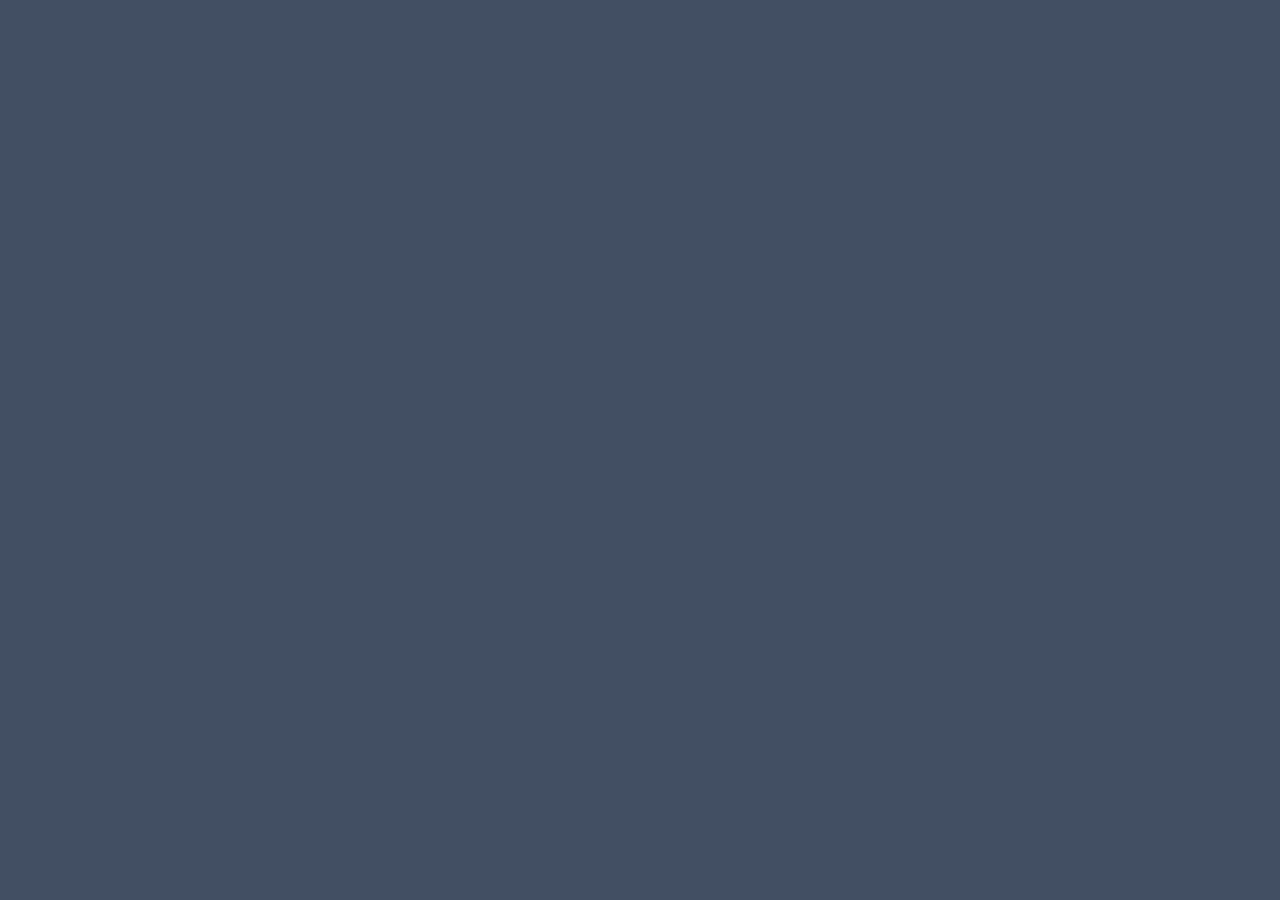
==== src/main/webapp/index.html @ f33057d5 "2016/08/23 -苏振江 提交文件结构" ====
<!DOCTYPE html>
<html lang="zh-CN">
<head>
    <meta charset="utf-8">
    <meta http-equiv="X-UA-Compatible" content="IE=edge">
    <meta name="viewport" content="width=device-width, initial-scale=1">
    <!-- 上述3个meta标签*必须*放在最前面，任何其他内容都*必须*跟随其后！ -->
    <meta name="description" content="">
    <meta name="author" content="Kris">
    <!-- 国产浏览器 高速模式（即 webkit 内核）-->
    <meta name="renderer" content="webkit">

    <link rel="shortcut icon" href="resource/images/icon/favicon.ico">

    <title>部落方舟</title>

    <!-- style -->
    <link href="resource/css/style.css" rel="stylesheet">

    <!-- HTML5 shim and Respond.js for IE8 support of HTML5 elements and media queries -->
    <!-- WARNING: Respond.js doesn't work if you view the page via file:// -->
    <!--[if lt IE 9]>
    <script src="resource/plugin/html5shiv/3.7.2/html5shiv.min.js"></script>
    <script src="resource/plugin/respond/1.4.2/respond.min.js"></script>
    <![endif]-->

</head>
<body class="sticky-header">


<!-- jQuery (necessary for Bootstrap's JavaScript plugins) -->
<script src="resource/plugin/jquery/1.12.3/jquery-1.12.3.min.js"></script>
<!-- Include all compiled plugins (below), or include individual files as needed -->
<script src="resource/plugin/bootstrap/3.3.5/js/bootstrap.min.js"></script>
<!-- 用于检测用户浏览器的 HTML5 与 CSS3 特性 -->
<script src="resource/plugin/modernizr/2.8.3/modernizr.custom.min.js"></script>

<script src="resource/js/global.js"></script>
<script>
    $(document).ready(function() {
        var url = "api/usermanage/usercreate";
        var data;
        callback = function (data) {
            alert(data);
        }
        fnAjax(url, data, callback);
    });
</script>
</body>
</html>
---- src/main/webapp/resource/css/style.css ----
@import url('../plugin/bootstrap/3.3.5/css/bootstrap.min.css');
@import url('bootstrap-reset.css');
@import url('../plugin/fontawesome/3.2.1/css/font-awesome.min.css');


/*-------------------------------
            LOGIN STYLES
-------------------------------*/

.login-body {
    background: #65cea7 url("../images/login-bg.jpg") no-repeat fixed;
    background-size: cover;
    width: 100%;
    height: 100%;
}

.form-signin {
    max-width: 330px;
    margin: 100px auto;
    background: #fff;
    border-radius: 5px;
    -webkit-border-radius: 5px;
}

.form-signin .form-signin-heading {
    margin: 0;
    padding: 25px 15px;
    text-align: center;
    color: #fff;
    position: relative;
}

.sign-title {
    font-size: 24px;
    color: #fff;
    position: absolute;
    top: -60px;
    left: 0;
    text-align: center;
    width: 100%;
    text-transform: uppercase;
}

.form-signin .checkbox {
    margin-bottom: 14px;
    font-size: 13px;
}

.form-signin .checkbox {
    font-weight: normal;
    color: #fff;
    font-weight: normal;
    font-family: 'Open Sans', sans-serif;
    position: absolute;
    bottom: -50px;
    width: 100%;
    left: 0;
}

.form-signin .checkbox a, .form-signin .checkbox a:hover {
    color: #fff;
}

.form-signin .form-control {
    position: relative;
    font-size: 16px;
    height: auto;
    padding: 10px;
    -webkit-box-sizing: border-box;
    -moz-box-sizing: border-box;
    box-sizing: border-box;
}

.form-signin .form-control:focus {
    z-index: 2;
}

.form-signin input[type="text"], .form-signin input[type="password"] {
    margin-bottom: 15px;
    border-radius: 5px;
    -webkit-border-radius: 5px;
    border: 1px solid #eaeaec;
    background: #eaeaec;
    box-shadow: none;
    font-size: 12px;
}

.form-signin .btn-login {
    background: #6bc5a4;
    color: #fff;
    text-transform: uppercase;
    font-weight: normal;
    font-family: 'Open Sans', sans-serif;
    margin: 20px 0 5px;
    padding: 5px;
    -webkit-transition: all 0.3s;
    -moz-transition: all 0.3s;
    transition: all 0.3s;
    font-size: 30px;
}

.form-signin .btn-login:hover {
    background: #688ac2;
    -webkit-transition: all 0.3s;
    -moz-transition: all 0.3s;
    transition: all 0.3s;
}

.form-signin p {
    text-align: left;
    color: #b6b6b6;
    font-size: 16px;
    font-weight: normal;
}

.form-signin a, .form-signin a:hover {
    color: #6bc5a4;
}

.form-signin a:hover {
    text-decoration: underline;
}

.login-wrap {
    padding: 20px;
    position: relative;
}

.registration {
    color: #c7c7c7;
    text-align: center;
    margin-top: 15px;
}

/*---------------------------------
            LEFT SIDE
----------------------------------*/

.left-side {
    width: 240px;
    position: absolute;
    top: 0;
    left: 0;
}

.sticky-left-side {
    position: fixed;
    height: 100%;
    overflow-y: auto;
    z-index: 100;
}

.sticky-left-side .custom-nav {
    margin-top: 50px;
}

.left-side-collapsed .sticky-left-side {
    overflow-y: visible;
}

.logo {
    padding-top: 5px;
    height: 50px;
}

.logo a {
    font-size: 28px;
    color: #fff;
    margin: 0 0 0 20px;
    text-decoration: none;
    display: inline-block;
}

.logo-icon {
    display: none;
}

.left-side-collapsed .logo-icon {
    height: 45px;
    margin-top: -48px;
    display: block !important;
}

.left-side-inner {
    padding: 0px;
    margin-bottom: 50px;
}

.left-side .searchform {
    display: none;
}

.left-side .searchform::after {
    content: '';
    display: block;
    clear: both;
}

.left-side .searchform input {
    padding: 10px;
    width: 90%;
    margin: 0 0 20px 12px;
    -moz-border-radius: 2px;
    -webkit-border-radius: 2px;
    border-radius: 2px;
    border: none;
}

.left-side .logged-user {
    padding: 0 0 15px 12px;
    margin: 0 0 15px 0;
    border-bottom: 1px solid rgba(255, 255, 255, 0.1);
    display: none;
}

.left-side .logged-user .media-object {
    width: 45px;
    -moz-border-radius: 3px;
    -webkit-border-radius: 3px;
    border-radius: 3px;
    float: left;
}

.left-side .logged-user .media-body {
    margin-left: 60px;
    color: #d7d7d7;
}

.left-side .logged-user .media-body h4 {
    font-size: 15px;
    margin: 5px 0 0 0;
}

.left-side .logged-user .media-body h4 a {
    color: #fff;
}

.left-side .logged-user .media-body span {
    font-style: italic;
    font-size: 11px;
    opacity: 0.5;
}

.custom-nav {
    margin-bottom: 10px;
}

.custom-nav > li > a {
    color: #fff;
    padding: 12px 20px;
    border-radius: 0;
    -webkit-border-radius: 0;
}

.custom-nav > li > a:hover,
.custom-nav > li > a:active {
    background-color: #353f4f;
    color: #65cea7;
    border-radius: 0;
    -webkit-border-radius: 0;
}

.custom-nav > li.menu-list > a {
    background: transparent url(../images/plus-white.png) no-repeat 93% center;
}

.custom-nav > li.menu-list > a:hover {
    background-color: #353f4f;
    background-image: url(../images/plus.png);
}

.custom-nav > li.nav-active > a {
    background-color: #353f4f;
    background-image: url(../images/minus.png);
    color: #65cea7;
}

.custom-nav > li.nav-active > ul{
    display: block;
}

.custom-nav > li.nav-active > a:hover {
    background-image: url(../images/minus.png);
}

.custom-nav > li.active > a,
.custom-nav > li.active > a:hover,
.custom-nav > li.active > a:focus {
    background-color: #353f4f;
    color: #65cea7;
}

.custom-nav > li.menu-list.active > a {
    background-image: url(../images/plus.png);
}

.custom-nav > li.nav-active.active > a {
    background-image: url(../images/minus.png);
}

.custom-nav > li.nav-active.active > a:hover {
    background-image: url(../images/minus.png);
}

.custom-nav li .fa {
    font-size: 16px;
    vertical-align: middle;
    margin-right: 10px;
    width: 16px;
    text-align: center;
}

.custom-nav .sub-menu-list {
    list-style: none;
    display: none;
    margin: 0;
    padding: 0;
    background: #353f4f;
}

.custom-nav .sub-menu-list > li > a {
    color: #fff;
    font-size: 13px;
    display: block;
    padding: 10px 5px 10px 50px;
    -moz-transition: all 0.2s ease-out 0s;
    -webkit-transition: all 0.2s ease-out 0s;
    transition: all 0.2s ease-out 0s;
}

.custom-nav .sub-menu-list > li > a:hover,
.custom-nav .sub-menu-list > li > a:active,
.custom-nav .sub-menu-list > li > a:focus {
    text-decoration: none;
    color: #65cea7;
    background: #2a323f;
}

.custom-nav .sub-menu-list > li .fa {
    font-size: 12px;
    opacity: 0.5;
    margin-right: 5px;
    text-align: left;
    width: auto;
    vertical-align: baseline;
}

.custom-nav .sub-menu-list > li.active > a {
    color: #65CEA7;
    background-color: #2A323F;
}

.custom-nav .sub-menu-list ul {
    margin-left: 12px;
    border: 0;
}

.custom-nav .menu-list.active ul {
    display: block;
}

/*------------------------------------------
            LEFT SIDE COLLAPSE
-------------------------------------------*/

.left-side-collapsed .logo {
    display: none;
}

.left-side-collapsed .header-section {
    margin-left: 0px;
}

.left-side-collapsed .left-side {
    width: 52px;
    top: 52px;
}

.left-side-collapsed .left-side-inner {
    padding: 0;
}

h5.left-nav-title {
    margin-left: 10px;
    color: #fff;
}

.left-side-collapsed .custom-nav {
    margin: 2px 0 20px 0;
}

.left-side-collapsed .custom-nav li a {
    text-align: center;
    padding: 10px;
    position: relative;
}

.left-side-collapsed .custom-nav > li.menu-list > a {
    background-image: none;
}

.left-side-collapsed .custom-nav li a span {
    position: absolute;
    background: #65CEA7;
    padding: 10px;
    left: 52px;
    top: 0;
    min-width: 173px;
    text-align: left;
    z-index: 100;
    display: none;
}

.left-side-collapsed .custom-nav li a span:after {
    right: 100%;
    top: 50%;
    border: solid transparent;
    content: " ";
    height: 0;
    width: 0;
    position: absolute;
    pointer-events: none;
    border-color: rgba(0, 0, 0, 0);
    border-right-color: #65CEA7;
    border-width: 6px;
    margin-top: -6px;
}

.left-side-collapsed .custom-nav li.active a span {
    -moz-border-radius: 0;
    -webkit-border-radius: 0;
    border-radius: 0;
}

.left-side-collapsed .custom-nav ul,
.left-side-collapsed .custom-nav .menu-list.nav-active ul {
    display: none;
}

.left-side-collapsed .custom-nav .menu-list.nav-hover ul {
    display: block;
}

.left-side-collapsed .custom-nav > li.nav-hover > a,
.left-side-collapsed .custom-nav > li.nav-hover.active > a {
    background: #fff;
    color: #424F63;
}

.left-side-collapsed .custom-nav li.nav-hover a span {
    display: block;
    color: #fff;
}

.left-side-collapsed .custom-nav li.nav-hover.active a span {
    background: #65CEA7;
    color: #fff;
}

.left-side-collapsed .custom-nav li.nav-hover ul {
    display: block;
    position: absolute;
    top: 40px;
    left: 53px;
    margin: 0;
    min-width: 172px;
    background: #353F4F;
    z-index: 100;
    -moz-border-radius: 0 0 2px 0;
    -webkit-border-radius: 0 0 2px 0;
    border-radius: 0 0 2px 0;
}

.left-side-collapsed .custom-nav ul a {
    text-align: left;
    padding: 6px 10px;
    padding-left: 10px;
}

.left-side-collapsed .custom-nav ul a:hover {
    background: #2A323F;
}

.left-side-collapsed .custom-nav li a i {
    margin-right: 0;
}

.left-side-collapsed .main-content {
    margin-left: 52px;
}


.left-side-collapsed .left-side{
    overflow: visible !important;
}

/*----------------------------
        HEADER SECTION
-----------------------------*/

.header-section {
    background: #fff;
    border-bottom: 1px solid #eff0f4;
}

.header-section::after {
    clear: both;
    display: block;
    content: '';
}

.toggle-btn {
    width: 52px;
    height: 50px;
    font-size: 20px;
    padding: 15px;
    cursor: pointer;
    float: left;
    color: #212121;
    border-right: 1px solid #e7e7e7;
    -moz-transition: all 0.2s ease-out 0s;
    -webkit-transition: all 0.2s ease-out 0s;
    transition: all 0.2s ease-out 0s;
}

.toggle-btn:hover {
    background: #65CEA7;
    color: #fff;
    border-right-color: #65CEA7;
}

.searchform input {
    box-shadow: none;
    float: left;
    font-size: 14px;
    height: 35px;
    margin: 7px 0 0 10px;
    padding: 10px;
    width: 220px;
}

.searchform input:focus {
    -moz-box-shadow: none;
    -webkit-box-shadow: none;
    box-shadow: none;
    border-color: #ddd;
}

.menu-right {
    float: right;
    margin-right: 15px;
}

.notification-menu {
    list-style: none;
}

.notification-menu > li {
    display: inline-block;
    float: left;
    position: relative;
}

.notification-menu > li > a > i {
    margin-top: 6px;
}

.notification-menu .dropdown-toggle {
    padding: 12px 10px;
    border-color: #fff;
    background: #fff;
    -moz-border-radius: 0;
    -webkit-border-radius: 0;
    border-radius: 0;
    border: none;
}

.notification-menu .dropdown-toggle:hover,
.notification-menu .dropdown-toggle:focus,
.notification-menu .dropdown-toggle:active,
.notification-menu .dropdown-toggle.active,
.notification-menu .open .dropdown-toggle.dropdown-toggle {
    background: #424f63;
    color: #65cea7;
    -moz-box-shadow: none;
    -webkit-box-shadow: none;
    box-shadow: none;
}

.notification-menu .dropdown-toggle img {
    vertical-align: middle;
    margin-right: 5px;
    width: 26px;
    -moz-border-radius: 2px;
    -webkit-border-radius: 2px;
    border-radius: 2px;
}

.notification-menu .dropdown-toggle .caret {
    margin-left: 5px;
}

.notification-menu .dropdown-menu {
    border: 0;
    margin-top: 0px;
    -moz-border-radius: 2px 0 2px 2px;
    -webkit-border-radius: 2px 0 2px 2px;
    border-radius: 2px 0 2px 2px;
    -moz-box-shadow: none;
    -webkit-box-shadow: none;
    box-shadow: none;
    padding: 5px;
}

.notification-menu .dropdown-menu:after {
    border-bottom: 6px solid #65cea7;
    border-left: 6px solid transparent;
    border-right: 6px solid transparent;
    content: "";
    display: inline-block;
    right: 10px;
    position: absolute;
    top: -6px;
}

.notification-menu .dropdown-menu li {
    display: block;
    margin: 0;
    float: none;
    background: none;
    padding: 15px;
}

.notification-menu .dropdown-menu-usermenu li {
    padding: 0;
}

.notification-menu .dropdown-menu li a {
    color: #fff;
    font-size: 13px;
    padding: 7px 10px;
    -moz-border-radius: 2px;
    -webkit-border-radius: 2px;
    border-radius: 2px;
    -moz-transition: all 0.2s ease-out 0s;
    -webkit-transition: all 0.2s ease-out 0s;
    transition: all 0.2s ease-out 0s;
}

.notification-menu .dropdown-menu li a:hover {
    background: #2a323f;
    color: #fff;
}

.notification-menu .dropdown-menu li i {
    font-size: 11px;
    margin-right: 5px;
}

.notification-menu .dropdown-menu-head {
    padding: 0;
    min-width: 300px;
}

.notification-menu .info-number {
    padding: 12px 15px;
    height: 50px;
    font-size: 16px;
    background: #fff;
    color: #333;
    border-color: #fff;
    -moz-transition: all 0.2s ease-out 0s;
    -webkit-transition: all 0.2s ease-out 0s;
    transition: all 0.2s ease-out 0s;
}

.notification-menu .dropdown-menu-usermenu {
    background: #65cea7;
    min-width: 200px;
}

.notification-menu .dropdown-menu-head ul {
    border: 1px solid #ddd;
    border-top: 0;
    padding: 0;
}

.notification-menu .dropdown-menu-head li a {
    color: #333;
    padding: 0;
    opacity: 1;
}

.notification-menu .dropdown-menu-head li a:hover {
    background: none;
    color: #65cea7 !important;
    text-decoration: none;
}

.notification-menu .btn-group {
    margin-bottom: 0;
}

.dropdown-list li {
    padding: 15px;
    overflow: hidden;
    border-bottom: 1px solid #eee;
}

.dropdown-list li:last-child {
    border-bottom: 0;
}

.dropdown-list .thumb {
    width: 36px;
    float: left;
}

.dropdown-list .thumb img {
    width: 100%;
    display: block;
    vertical-align: middle;
}

.dropdown-list .desc {
    margin-left: 45px;
    display: block;
}

.dropdown-list .desc h5 {
    font-size: 13px;
    margin-top: 7px;
}

.dropdown-list li:last-child {
    padding: 10px 15px;
}

.dropdown-list li .badge {
    float: right;
}

.user-list {
    width: 300px;
}

.user-list .progress {
    margin-bottom: 0;
}


.normal-list li a .label i {
    margin-right: 0;
}

.normal-list li a span.label {
    float: left;
    margin-right: 10px;
    padding: 5px;
    width: 20px;
}

.normal-list li a:hover {
    color: #65CEA7 !important;
    text-decoration: none;
}

.normal-list li .name {
    font-size: 13px;
    font-family: 'Arial' Helvetica, sans-serif;
    line-height: 21px;
}

.normal-list li .msg {
    font-size: 12px;
    line-height: normal;
    color: #999;
    display: block;
}

.info-number .badge {
    background: #FF6C60;
    border-radius: 2px;
    -webkit-border-radius: 2px;
    font-size: 10px;
    font-weight: normal;
    line-height: 13px;
    padding: 2px 5px;
    position: absolute;
    right: 4px;
    top: 10px;
}

/* ------------------------------
        STICKY HEADER
---------------------------------*/

.sticky-header .logo {
    position: fixed;
    top: 0;
    left: 0;
    width: 240px;
    z-index: 100;
    background: #424f63;

}

.sticky-header .left-side {
    /*top: 50px;*/
}

.sticky-header .header-section {
    position: fixed;
    top: 0;
    left: 240px;
    width: 100%;
    z-index: 100;
}

.sticky-header .main-content {
    padding-top: 50px;
}

.sticky-header .menu-right {
    margin-right: 255px;
}

.sticky-header.left-side-collapsed .header-section {
    left: 52px;
}

.sticky-header.left-side-collapsed .menu-right {
    margin-right: 67px;
}

/* -----------------------
        DROPDOWN
--------------------------*/

.dropdown-menu-head {
    background: #fff
}

.dropdown-menu-head .title {
    background: #65cea7;
    color: #fff;
    padding: 15px;
    text-transform: uppercase;
    font-size: 12px;
    margin: 0;
}

/*-----------------------------
        MAIN CONTENT
------------------------------*/

.main-content {
    margin-left: 240px;
    background: #eff0f4;
    min-height: 1000px;
}

.page-heading {
    padding: 15px;
    position: relative;
}

.page-heading h3 {
    color: #49586e;
    font-size: 25px;
    font-weight: normal;
    margin: 10px 0;
}

.page-heading .breadcrumb {
    padding: 0;
    margin: 0;
    background: none;
}

.page-heading .breadcrumb a {
    color: #999999;
}

.page-heading .breadcrumb li.active {
    color: #65CEA7;
}

.wrapper {
    padding: 15px;
}

.wrapper::after {
    clear: both;
    display: block;
    content: '';
    margin-bottom: 30px;
}

/*-------------------------
        BOXED VIEW
-------------------------*/

.boxed-view {
    background: #b6b7ba;
}

.boxed-view .container {
    position: relative;
    background: #424f63;
    padding: 0;
}

/*-----------------------------------
    HORIZONTAL PAGE VIEW
-------------------------------------*/

.horizontal-menu-page {
    background: #EFF0F4;
}

.horizontal-menu-page .navbar {
    margin-bottom: 0;
}

.horizontal-menu-page .navbar-brand {
    padding: 5px 15px;
    min-height: 50px;
}

.horizontal-menu-page .navbar-default {
    background: #424F63;
    border: none;
    border-radius: 0;
}

.horizontal-menu-page .navbar-default .navbar-nav > .active > a,
.horizontal-menu-page .navbar-default .navbar-nav > .active > a:hover,
.horizontal-menu-page .navbar-default .navbar-nav > .active > a:focus,
.horizontal-menu-page .navbar-default .navbar-nav > .open > a,
.horizontal-menu-page .navbar-default .navbar-nav > .open > a:hover,
.horizontal-menu-page .navbar-default .navbar-nav > .open > a:focus,
.horizontal-menu-page .navbar-default .navbar-nav > li > a:hover,
.horizontal-menu-page .navbar-default .navbar-nav > li > a:focus {
    background-color: #353F4F;
    color: #FFFFFF;
}

.horizontal-menu-page .navbar-default .navbar-nav > li > a {
    color: #FFFFFF;
    font-size: 13px;
}

.horizontal-menu-page .form-control {
    box-shadow: none;
    float: left;
}

.horizontal-menu-page .dropdown-menu {
    background-color: #353F4F;
    color: #fff;
    box-shadow: none;
    border: none;
}

.horizontal-menu-page .dropdown-menu > li > a {
    color: #fff;
    padding: 10px 20px;
    font-size: 12px;
}

.horizontal-menu-page .dropdown-menu > li > a:hover,
.horizontal-menu-page .dropdown-menu > li > a:focus,
.horizontal-menu-page .navbar-default .navbar-nav .open .dropdown-menu > li > a:hover {
    background-color: #2A323F;
    color: #65CEA7;
    text-decoration: none;
}

.horizontal-menu-page .navbar-default .navbar-nav .open .dropdown-menu > li > a {
    color: #fff;
}

.horizontal-menu-page .navbar-default .navbar-toggle {
    border-color: #2A323F;
}

.horizontal-menu-page .navbar-default .navbar-toggle .icon-bar {
    background-color: #2A323F;
}

.horizontal-menu-page .navbar-default .navbar-toggle:hover,
.horizontal-menu-page .navbar-default .navbar-toggle:focus {
    background-color: #FFFFFF;
    border-color: #FFFFFF !important;
}

.horizontal-menu-page .navbar-default .navbar-collapse,
.horizontal-menu-page .navbar-default .navbar-form {
    border-color: #2A323F;
}

.horizontal-menu-page .dropdown-toggle img {
    border-radius: 2px;
    -webkit-border-radius: 2px;
    margin-right: 5px;
    vertical-align: middle;
    width: 18px;
}

/*-------------------
        TOOLS
--------------------*/

.tools {
    margin: -7px -5px;
}

.tools a {
    background: #E3E4E8;
    border-radius: 3px;
    -webkit-border-radius: 3px;
    color: #858582;
    float: left;
    margin-left: 3px;
    padding: 10px;
    text-decoration: none;
}

.tools a:hover {
    background: #65cea7;
    color: #fff;
}

/*--------------------------------
      FOOTER CONTENT STYLES
---------------------------------*/

footer {
    background: #fff;
    padding: 15px;
    color: #7A7676;
    font-size: 12px;
    position: static;
    bottom: 0;
    width: 100%;
    border-top: 1px solid #eff0f4;
}

footer.sticky-footer {
    position: fixed;
    bottom: 0;
    width: 100%;
    z-index: 99;
}

.container footer {
    width: 79.5%;
    position: absolute;
    bottom: 0;
}



/*-----------------------------------
     HEADER STATISTICS STYLES
-------------------------------------*/

.state-info {
    position: absolute;
    right: 15px;
    top: 20px;
}

.state-info .panel {
    float: right;
    margin-left: 15px;
}

.state-info .panel .summary {
    float: left;
    margin-right: 20px;
}

.state-info .panel .summary span {
    color: #49586e;
    font-size: 13px;
    font-weight: normal;
    text-transform: uppercase;
}

.state-info .panel .summary h3 {
    font-size: 20px;
    font-weight: bold;
    line-height: 20px;
    margin: 0;
}

.state-info .panel .summary h3.green-txt {
    color: #65cea7;
}

.state-info .panel .summary h3.red-txt {
    color: #fc8675;
}

.chart-bar {
    float: right;
    margin-top: 5px;
}

/*-----------------------------------
    GENERAL STATISTICS STYLES
-------------------------------------*/

.state-overview {
    color: #fff;
}

.state-overview .panel {
    padding: 35px 20px;
}

.state-overview .purple {
    background: #6a8abe;
    box-shadow: 0 5px 0 #5f7cab;
}

.state-overview .red {
    background: #fc8675;
    box-shadow: 0 5px 0 #e27869;
}

.state-overview .blue {
    background: #5ab6df;
    box-shadow: 0 5px 0 #51a3c8;
}

.state-overview .green {
    background: #4acacb;
    box-shadow: 0 5px 0 #42b5b6;
}

.state-overview .symbol, .state-overview .state-value {
    display: inline-block;
}

.state-overview .symbol {
    width: 35%;
}

.state-overview .symbol i {
    font-size: 40px;
}

.state-overview .state-value {
    width: 62%;
}

.state-overview .state-value .value {
    font-size: 24px;
    font-weight: bold;
    margin-bottom: 5px;
}

.state-overview .state-value .title {
    font-size: 14px;
}

/*-----------------------------------
    MORE STATISTICS BOX
-------------------------------------*/

.panel.deep-purple-box {
    background: #49586e;
    box-shadow: 0 5px 0 #424f63;
    color: #fff;
}

ul.bar-legend {
    list-style-type: none;
    margin-top: 55px;
    padding-left: 0px;
}

ul.bar-legend li {
    display: block;
    margin-bottom: 10px;
}

ul.bar-legend li span {
    float: left;
    margin-right: 10px;
    width: 20px;
    height: 20px;
    border-radius: 3px;
    -webkit-border-radius: 3px;
}

ul.bar-legend li span.blue {
    background: #5ab6df;
}

ul.bar-legend li span.green {
    background: #4bcacc;
}

ul.bar-legend li span.purple {
    background: #6a8bbe;
}

ul.bar-legend li span.red {
    background: #fb8575;
}

/*-----------------------------------
    REVENUE STATES STYLES
-------------------------------------*/

.revenue-states h4 {
    font-size: 14px;
    font-weight: bold;
    text-transform: uppercase;
    color: #49586e;
}

.revenue-states .icheck .single-row {
    float: left;
    width: auto;
}

.revenue-states .icheck .checkbox {
    padding-left: 0;
    margin-top: 0;
}

.revenue-states .icheck .checkbox label {
    font-size: 12px;
}

ul.revenue-nav {
    list-style-type: none;
    float: right;
    margin-top: 20px;
    padding: 0;
}

ul.revenue-nav li {
    display: inline-block;
    margin-left: 5px;
}

ul.revenue-nav li a {
    background: #4a596f;
    color: #fff;
    padding: 5px 10px;
    text-decoration: none;
    border-radius: 3px;
    text-transform: uppercase;
    font-size: 12px;
}

ul.revenue-nav li a:hover, ul.revenue-nav li a:focus, ul.revenue-nav li.active a {
    background: #65cea7;
    color: #fff;
}

.revenue-chart {
    width: 100%;
    height: 300px;
    text-align: center;
    margin: 12px auto;
}

ul.revenue-short-info {
    list-style-type: none;
    padding: 0;
}

ul.revenue-short-info li {
    float: left;
    width: 25%;
}

ul.revenue-short-info li h1 {
    font-size: 18px;
    font-weight: lighter;
    margin-bottom: 0;
}

ul.revenue-short-info li p {
    font-size: 12px;
    color: #bdbdbd;

}

ul.revenue-short-info .red {
    color: #fb8575;
}

ul.revenue-short-info .blue {
    color: #3bcddd;
}

ul.revenue-short-info .green {
    color: #65cea7;
}

ul.revenue-short-info .purple {
    color: #7ea8e1;
}

/*-----------------------------------
    GOAL PROGRESS STYLES
-------------------------------------*/

ul.goal-progress {
    list-style-type: none;
    padding: 0;
}

ul.goal-progress li {
    display: inline-block;
    width: 100%;
    border-bottom: 1px dashed #dcdcdc;
    margin-bottom: 15px;
    padding-bottom: 15px;
}

ul.goal-progress li .prog-avatar {
    width: 40px;
    height: 40px;
    float: left;
    margin-right: 25px;
}

ul.goal-progress li .prog-avatar img {
    width: 100%;
    border-radius: 50%;
    -webkit-border-radius: 50%;
}

ul.goal-progress li .details {

}

ul.goal-progress li .title {
    margin-bottom: 10px;
}

ul.goal-progress li .title a {
    color: #6a8abe;
}

ul.goal-progress li .title a:hover {
    color: #65cea7;
}

ul.goal-progress li .progress {
    margin-bottom: 0px;
}

/*-----------------------------------
    PROSPECTIVE LEADS - CHARTS
-------------------------------------*/

.pros-title {
    font-size: 14px;
    color: #535351;
    text-transform: uppercase;
    font-weight: bold;
    margin: 0 0 20px 0;
}

.pros-title span {
    color: #dddddd;
}

ul.pros-chart {
    list-style-type: none;
    padding: 0;
    display: inline-block;
    width: 100%;
    margin-top: 15px;
}

ul.pros-chart li {
    float: left;
    margin-right: 14%;
}

ul.pros-chart li:last-child {
    margin-right: 0;
}

.p-chart-title {
    font-size: 12px;
    margin: 5px 0 0 0;
}

.v-title {
    font-size: 12px;
}

.v-value {
    font-size: 18px;
    color: #343434;
    margin-bottom: 5px;
}

.v-info {
    font-size: 12px;
    margin-top: 5px;
}

/*-------------------------------------------
        GREEN BOX [EASY PIE CHART] STYLES
-------------------------------------------*/

.green-box {
    background: none repeat scroll 0 0 #65cea7;
    box-shadow: 0 5px 0 #5bb996;
    color: #fff;
}

.knob {
    text-align: center;
}

.percent {
    color: rgba(255, 255, 255, 0.7);
    display: inline-block;
    font-size: 25px;
    z-index: 2;
    position: absolute;
    width: 90px;
    padding-top: 35px;
}

.percent .sm {
    font-size: 11px;
    display: block;
    padding-top: 32px;
}

.extra-pad {
    padding: 25px 15px;
}

/*------------------------------------
    BLUE BOX [TWITTER FEED] STYLES
-------------------------------------*/

.panel.blue-box {
    background: none repeat scroll 0 0 #5ab5de;
    box-shadow: 0 5px 0 #51a3c7;
    color: #fff;
}

.twt-info h3 {
    font-size: 16px;
    font-weight: bold;
    margin: 10px 0 30px 0;
    text-align: center;
}

.twt-info p {
    font-size: 18px;
    line-height: 25px;
    font-style: italic;
    margin: 0 0 20px 0;
    text-align: center;
}

.twt-info p a {
    color: #98fdf4;
}

.custom-trq-footer {
    background: none repeat scroll 0 0 #4eb6b7;
    box-shadow: 0 5px 0 #46a3a4;
    color: #fff;
    border-top: none;
}

ul.user-states {
    list-style-type: none;
    padding: 20px 0;
}

ul.user-states li {
    text-align: center;
    float: left;
    width: 33%;
    font-size: 18px;
}

.usr-info .thumb {
    width: 80px;
    height: 80px;
    border-radius: 50%;
    -webkit-border-radius: 50%;
}

.media.usr-info > .pull-left {
    margin-right: 20px;
    margin-top: 10px;
}

.usr-info h4 {
    color: #658585;
    margin-bottom: 0;

}

.usr-info .media-body span {
    color: #ea755c;
    font-size: 12px;
    margin-bottom: 20px;
    display: inline-block;
}

.usr-info .media-body p {
    color: #b6bcbc;
}

/*------------------------------
         TODOLIST STYLES
------------------------------*/
.todo-title {
    margin-right:25px;
    padding-top: 5px;

}
.to-do-list {
    padding-left: 0;
    margin-top: -10px;
    font-size: 12px;
}
.to-do-list li {
    padding: 17px 0;
    -webkit-border-radius:3px;
    -moz-border-radius:3px;
    border-radius:3px;
    position:relative;
    cursor:move;
    list-style: none;
    font-size: 12px;
    background: #fff;
    border-bottom: 1px dotted rgba(0, 0, 0, 0.2);
}
.to-do-list li p {
    margin-bottom:0px;
}
.todo-actionlist {
    position: absolute;
    right: -5px;
    top: 22px;
}
.todo-actionlist a {
    height:24px;
    width:24px;
    display:inline-block;
    float:left;
}
.todo-actionlist a i {
    height:24px;
    width:24px;
    display:inline-block;
    text-align:center;
    line-height:24px;
    color:#ccc;
}
.todo-actionlist a:hover i {
    color:#666;
}
.todo-done i {
    font-size:14px;
}
.todo-remove i {
    font-size:10px;
}
.line-through {
    text-decoration:line-through;
}
.todo-action-bar {
    margin-top:20px;
}
.drag-marker {
    height:17px;
    display:block;
    float:left;
    width:7px;
    position:relative;
    top:6px;
}
.drag-marker i {
    height:2px;
    width:2px;
    display:block;
    background:#ccc;
    box-shadow:5px 0 0 0px #ccc,0px 5px 0 0px #ccc,5px 5px 0 0px #ccc,0px 10px 0 0px #ccc,5px 10px 0 0px #ccc,0px 15px 0 0px #ccc,5px 15px 0 0px #ccc;
    -webkit-box-shadow:5px 0 0 0px #ccc,0px 5px 0 0px #ccc,5px 5px 0 0px #ccc,0px 10px 0 0px #ccc,5px 10px 0 0px #ccc,0px 15px 0 0px #ccc,5px 15px 0 0px #ccc;
    -moz-box-shadow: 5px 0 0 0px #ccc,0px 5px 0 0px #ccc,5px 5px 0 0px #ccc,0px 10px 0 0px #ccc,5px 10px 0 0px #ccc,0px 15px 0 0px #ccc,5px 15px 0 0px #ccc;
}
/* To-Do Check*/
.to-do-list li .todo-check input[type=checkbox] {
    visibility:hidden;
}
.todo-check {
    width:20px;
    position:relative;
    margin-right:10px;
    margin-left:10px;
    margin-top: 5px;
}
.todo-check label {
    cursor:pointer;
    position:absolute;
    width:20px;
    height:20px;
    top:0;
    left:0px;
    -webkit-border-radius:2px;
    border-radius:2px;
    border:#ccc 1px solid;
}
.todo-check label:after {
    -ms-filter:"progid:DXImageTransform.Microsoft.Alpha(Opacity=0)";
    filter:alpha(opacity=0);
    opacity:0;
    content:'';
    position:absolute;
    width:13px;
    height:8px;
    background:transparent;
    top:3px;
    left:3px;
    border:3px solid #cfcfcf;
    border-top:none;
    border-right:none;
    -webkit-transform:rotate(-45deg);
    -moz-transform:rotate(-45deg);
    -o-transform:rotate(-45deg);
    -ms-transform:rotate(-45deg);
    transform:rotate(-45deg);
}
.todo-checklabel:hover::after {
    -ms-filter:"progid:DXImageTransform.Microsoft.Alpha(Opacity=30)";
    filter:alpha(opacity=30);
    opacity:0.3;
}
.todo-check input[type=checkbox]:checked+label:after {
    -ms-filter:"progid:DXImageTransform.Microsoft.Alpha(Opacity=100)";
    filter:alpha(opacity=100);
    opacity:1;
}
.todo-entry {
    float: left;
    width: 85%;
}
/*-------------------
    BADGE STYLES
--------------------*/

.badge.badge-primary {
    background: #8075c4;
}

.badge.badge-success {
    background: #a9d86e;
}

.badge.badge-warning {
    background: #FCB322;
}

.badge.badge-important {
    background: #ff6c60;
}

.badge.badge-info {
    background: #41cac0;
}

.badge.badge-inverse {
    background: #2A3542;
}

/*--------------------------------
        CAROUSEL STYLES
---------------------------------*/

.carousel-indicators li {
    background: rgba(0, 0, 0, 0.2);
    border: none;
    transition: background-color 0.25s ease 0s;
    -moz-transition: background-color 0.25s ease 0s;
    -webkit-transition: background-color 0.25s ease 0s;
}

.carousel-indicators .active {
    background: #333;
    height: 10px;
    margin: 1px;
    width: 10px;
}

.carousel-indicators.out {
    bottom: -5px;
}

.carousel-indicators.out {
    bottom: -5px;
}

.carousel-control {
    color: #999999;
    text-shadow: none;
    width: 45px;
}

.carousel-control i {
    display: inline-block;
    height: 25px;
    left: 50%;
    margin-left: -10px;
    margin-top: -10px;
    position: absolute;
    top: 50%;
    width: 20px;
    z-index: 5;
}

.carousel-control.left, .carousel-control.right {
    background: none;
    filter: none;
}

.carousel-control:hover, .carousel-control:focus {
    color: #CCCCCC;
    opacity: 0.9;
    text-decoration: none;
}

.carousel-inner h3 {
    font-weight: 300;
    font-size: 16px;
    margin: 0;
}

.carousel-inner {
    margin-bottom: 15px;
}

/* --------------------------------
        CODE HIGHLIGHT STYLE
-----------------------------------*/

.highlight pre code {
    color: #333333;
    font-size: inherit;
}

.nt {
    color: #2F6F9F;
}

.na {
    color: #4F9FCF;
}

.s {
    color: #D44950;
}

.c {
    color: #999999;
}

/*-------------------------
        BUTTON STYLES
---------------------------*/

.btn-block {
    padding: 6px 12px;
}

.btn-gap .btn {
    float: left;
    margin-right: 5px;
}

/*----------------------
    STAR RATINGS STYLES
-----------------------*/

.rating {
    unicode-bidi: bidi-override;
    direction: rtl;
    font-size: 30px;
}

.rating span.star, .rating span.star {
    font-family: FontAwesome;
    font-weight: normal;
    font-style: normal;
    display: inline-block;
}

.rating span.star:hover, .rating span.star:hover {
    cursor: pointer;
}

.rating span.star:before, .rating span.star:before {
    content: "\f006";
    padding-right: 5px;
    color: #BEC3C7;
}

.rating span.star:hover:before, .rating span.star:hover:before, .rating span.star:hover ~ span.star:before, .rating span.star:hover ~ span.star:before {
    content: "\f005";
    color: #65CEA7;
}

/*----------------------------
        SLIDER STYLE
----------------------------*/

.slider-table tr td {
    padding: 30px 0 !important;
    border: none !important;
}

/*----------------------------------
       TABS & ACCORDIONS STYLE
-------------------------------------*/

.panel-heading .nav {
    border: medium none;
    font-size: 13px;
    margin: -15px -15px -15px;
}

.panel-heading.custom-tab {
    padding: 8px 15px;
}

.custom-tab ul > li > a {
    display: block;
    padding: 20px 15px !important;
}

.custom-tab {
    background: #e0e1e7 !important;
    border-radius: 5px 5px 0 0;
    -webkit-border-radius: 5px 5px 0 0;
    border-bottom: none;
}

.custom-tab.dark-tab {
    background: #424F63 !important;
}

.custom-tab.turquoise-tab {
    background: #65CEA7 !important;
}

.custom-tab.blue-tab {
    background: #5BC0DE !important;
}

.custom-tab.yellow-tab {
    background: #F0AD4E !important;
}

.custom-tab.dark-tab li a, .custom-tab.turquoise-tab li a, .custom-tab.blue-tab li a, .custom-tab.yellow-tab li a {
    color: #fff !important;
}

.custom-tab.dark-tab li.active a,
.custom-tab.dark-tab li a:hover {
    color: #424F63 !important;
}

.custom-tab.turquoise-tab li a:hover,
.custom-tab.turquoise-tab li.active a {
    color: #65CEA7 !important;
}

.custom-tab.blue-tab li a:hover,
.custom-tab.blue-tab li.active a {
    color: #5BC0DE !important;
}

.custom-tab.yellow-tab li a:hover,
.custom-tab.yellow-tab li.active a {
    color: #F0AD4E !important;
}

.custom-tab li a:hover,
.custom-tab li.active a {
    border-radius: 0 !important;
    background: #fff !important;
    color: #65CEA7 !important;
}

.panel-heading .nav > li > a, .panel-heading .nav > li.active > a, .panel-heading .nav > li.active > a:hover, .panel-heading .nav > li.active > a:focus {
    border-width: 0;
    border-radius: 0;
}

.panel-heading .nav > li > a {
    color: #898989;
}

.panel-heading .nav > li.active > a, .panel-heading .nav > li > a:hover {
    color: #65CEA7;
    background: #fff;
}

.panel-heading .nav > li:first-child.active > a, .panel-heading .nav > li:first-child > a:hover {
    border-radius: 4px 0 0 0 !important;
    -webkit-border-radius: 4px 0 0 0 !important;
}

.tab-right {
    height: 45px;
}

.panel-heading.tab-right .nav > li:first-child.active > a, .tab-right.panel-heading .nav > li:first-child > a:hover {
    border-radius: 0 !important;
    -webkit-border-radius: 0 !important;
}

.panel-heading.tab-right .nav > li:last-child.active > a, .tab-right.panel-heading .nav > li:last-child > a:hover {
    border-radius: 0 4px 0 0 !important;
    -webkit-border-radius: 0 4px 0 0 !important;
}

.panel-heading.tab-right .nav-tabs > li > a {
    margin-left: 1px;
    margin-right: 0px;
}

.panel-heading.dark {
    background: #353F4F;
    color: #fff;
}

.panel-heading.dark a:hover, .panel-heading.dark a:focus {
    color: #fff;
}

/*------------------------------
       CALENDAR STYLES
-------------------------------*/

.has-toolbar.fc {
    margin-top: 50px;
}

.fc-header-title {
    display: inline-block;
    margin-top: -45px;
    vertical-align: top;
}

.fc-header-center {
    text-align: left;
}

.fc-header-left {
    text-align: left;
    width: 18%;
}

.fc-view {
    margin-top: -50px;
    overflow: hidden;
    width: 100%;
}

.fc-state-default, .fc-state-default .fc-button-inner {
    background: #fff !important;
    border-color: #DDDDDD;
    border-style: none solid;
    color: #646464;
}

.fc-state-active, .fc-state-active .fc-button-inner, .fc-state-active, .fc-button-today .fc-button-inner, .fc-state-hover, .fc-state-hover .fc-button-inner {
    background: #65CEA7 !important;
    color: #fff !important;
}

.fc-event-skin {
    background-color: #5d708c !important;
    border-color: #5d708c !important;
    color: #FFFFFF !important;
}

.fc-grid th {
    height: 45px;
    line-height: 45px;
    text-align: center;
    background: #65CEA7 !important;
    color: #fff;
    text-transform: uppercase;
}

.fc-widget-header {
    border-color: #62c6a0;
}

.fc-widget-content {
    border-color: #ebebeb;
    background: #fff;
}

.fc-header-title h2 {
    font-size: 18px !important;
    color: #474752;
    font-weight: 300;
    padding: 0 10px;
}

.external-event {
    cursor: move;
    display: inline-block !important;
    margin-bottom: 6px !important;
    margin-right: 6px !important;
    padding: 8px;
}

#external-events p input[type="checkbox"] {
    margin: 0;
}

#external-events .external-event {
    font-size: 11px;
    font-family: 'Arial';
    font-weight: normal;
}

.drg-event-title {
    font-weight: 300;
    margin-top: 0;
    margin-bottom: 15px;
    border-bottom: 1px solid #ddd;
    padding-bottom: 10px;
}

.fc-content .fc-event {
    border-radius: 4px;
    webkit-border-radius: 4px;
    padding: 4px 6px;
}

.drp-rmv {
    padding-top: 10px;
    margin-top: 10px;
}

/*---------------------------
    FONTAWESOME STYLES
----------------------------*/

.fontawesome-icon-list {
    margin-top: -20px;
}

.fontawesome-icon-list, .fontawesome-icon-list a {
    color: #7a7676;
}

.fontawesome-icon-list a:hover {
    color: #49586E;
}

.fontawesome-icon-list a {
    margin-bottom: 10px;
    display: block;
}

.fontawesome-icon-list a i {
    padding-right: 10px;
}

.fontawesome-icon-list .page-header {
    margin: 15px 0 20px 0;
    font-size: 22px;
    color: #49586E;
}

/*----------------------------
      BASIC TABLE STYLE
-----------------------------*/

.general-table a {
    color: #49586E;
}

/*--------------------------------
        DYNAMIC TABLE STYLE
----------------------------------*/

.table-advance tr td {
    vertical-align: middle !important;
}

.no-border {
    border-bottom: none;
}

.dataTables_length, .dataTables_filter {
    padding: 15px 0;
}

.dataTables_info {
    padding: 15px 0 0 !important;
}

.dataTables_filter {
    float: right;
}

.dataTables_length select {
    width: 65px;
    padding: 5px 8px;
}

.dataTables_length label, .dataTables_filter label {
    font-weight: 300;
}

.dataTables_filter label {
    width: 100%;
}

.dataTables_filter label input {
    width: 78%;
}

.border-top {
    border-top: 1px solid #ddd;
}

.dataTables_paginate.paging_bootstrap.pagination li {
    float: left;
    margin: 0 1px;
    border: 1px solid #ddd;
    list-style: none;
}

.dataTables_paginate.paging_bootstrap.pagination li.disabled a {
    color: #c7c7c7;
}

.dataTables_paginate.paging_bootstrap.pagination li a {
    color: #797979;
    padding: 5px 10px;
    display: inline-block;
}

.dataTables_paginate.paging_bootstrap.pagination li:hover a, .dataTables_paginate.paging_bootstrap.pagination li.active a {
    color: #fff;
    background: #65cea7;
    text-decoration: none;
}

.dataTables_paginate.paging_bootstrap.pagination li:hover,
.dataTables_paginate.paging_bootstrap.pagination li.active {
    border-color: #65cea7;
}

.dataTables_paginate.paging_bootstrap.pagination li.disabled:hover,
.dataTables_paginate.paging_bootstrap.pagination li.disabled:hover a {
    color: #C7C7C7;
    background: #fff;
    border-color: #DDDDDD;
    cursor: no-drop;
}

.dataTables_paginate.paging_bootstrap.pagination {
    float: right;
    margin-bottom: 15px;
}

.dataTable tr:last-child {
    border-bottom: 1px solid #ddd;
}

.general-table .progress {
    margin-bottom: 0;
}

.adv-table table tr td {
    padding: 10px;
}

.adv-table table.display thead th {
    border-bottom: 1px solid #DDDDDD;
    padding: 10px;
}

.dataTable tr.odd.gradeA td.sorting_1, .dataTable tr.odd td.sorting_1, .dataTable tr.even.gradeA td.sorting_1 {
    background: none;
}

.dataTable td.details {
    background-color: #424F63;
    color: #fff;
}

.dataTable td.details table tr td, .dataTable tr:last-child {
    border: none;
}

.adv-table table.display tr.odd.gradeA {
    background-color: #F9F9F9;
}

.adv-table table.display tr.even.gradeA {
    background-color: #FFFFFF;
}

.adv-table .dataTables_filter label input {
    float: right;
    margin-left: 10px;
    width: 78%;
}

.adv-table .dataTables_filter label {
    line-height: 33px;
    width: 100%;
}

.adv-table .dataTables_length select {
    display: inline-block;
    margin: 0 10px 0 0;
    padding: 5px 8px;
    width: 65px;
}

.adv-table .dataTables_info, .dataTables_paginate {
    padding: 15px 0;
}

.adv-table .dataTables_length, .adv-table .dataTables_filter {
    padding: 15px 0;
}

.cke_chrome {
    border: none !important;
}

.editable-table .dataTables_filter {
    width: 80%;
}

.dataTable tr.odd.gradeX td.sorting_1, .dataTable tr.even.gradeX td.sorting_1,
table.display tr.even.gradeX, table.display tr.gradeX, tr.even.gradeU td.sorting_1, tr.even td.sorting_1, table.display tr.even.gradeC, table.display tr.gradeC, tr.odd.gradeC td.sorting_1, table.display tr.even.gradeU, table.display tr.gradeU, tr.odd.gradeU td.sorting_1 {
    background: none !important;
}

/*----------------------------
    EDITABLE TABLE STYLE
-----------------------------*/

.editable-table table input {
    width: 95% !important;
}

.editable-table table td a {
    color: #49586E;
}

.editable-table table td a:hover {
    color: #65CEA7;
}

/*--------------------------
        Media Gallery
----------------------------*/

.media-filter {
    float: left;
    margin: 10px 0;
    padding-left: 0;
}

.media-filter li {
    float: left;
    margin-right: 2px;
    list-style: none;
}

.media-filter li a {
    background: #65CEA7;
    border-color: #65CEA7;
    color: #fff;
    padding: 5px 10px;
    border-radius: 2px;
    -webkit-border-radius: 2px;
    text-decoration: none;
    font-size: 12px;
}

.media-filter li a:hover, .media-filter li a:focus {
    background: #4c9b7e;
    border-color: #4c9b7e;
    color: #fff;
}

.media-gal {
    float: left;
    width: 100%;
    margin-top: 20px;
}

.media-gal .item {
    float: left;
}

.media-gal .item {
    margin-bottom: 1%;
    margin-right: 1%;
    width: 233px;
    background: #EFF0F4;
    color: #7A7676;
    -webkit-transition: all 0.3s;
    -moz-transition: all 0.3s;
    transition: all 0.3s;
}

.media-gal .item:hover {
    background: #65CEA7;
    -webkit-transition: all 0.3s;
    -moz-transition: all 0.3s;
    transition: all 0.3s;
    color: #fff;
}

.media-gal .item:hover img {
    opacity: .3;
}

.media-gal .item p {
    margin-bottom: 10px;
    margin-top: 10px;
    text-align: center;
}

.media-gal .item img {
    height: 200px;
    width: 100%;
}

.img-modal img {
    width: 100%;
    margin-bottom: 10px;
}

/*-----------------------------------
 Start: Recommended Isotope styles
-------------------------------------*/

/* Isotope Filtering */

.isotope-item {
    z-index: 2;
}

.isotope-hidden.isotope-item {
    pointer-events: none;
    z-index: 1;
}

/*Isotope CSS3 transitions */

.isotope,
.isotope .isotope-item {
    -webkit-transition-duration: 0.8s;
    -moz-transition-duration: 0.8s;
    -ms-transition-duration: 0.8s;
    -o-transition-duration: 0.8s;
    transition-duration: 0.8s;
}

.isotope {
    -webkit-transition-property: height, width;
    -moz-transition-property: height, width;
    -ms-transition-property: height, width;
    -o-transition-property: height, width;
    transition-property: height, width;
}

.isotope .isotope-item {
    -webkit-transition-property: -webkit-transform, opacity;
    -moz-transition-property: -moz-transform, opacity;
    -ms-transition-property: -ms-transform, opacity;
    -o-transition-property: -o-transform, opacity;
    transition-property: transform, opacity;
}

/*disabling Isotope CSS3 transitions */

.isotope.no-transition,
.isotope.no-transition .isotope-item,
.isotope .isotope-item.no-transition {
    -webkit-transition-duration: 0s;
    -moz-transition-duration: 0s;
    -ms-transition-duration: 0s;
    -o-transition-duration: 0s;
    transition-duration: 0s;
}

/* End: Recommended Isotope styles */

/* disable CSS transitions for containers with infinite scrolling*/
.isotope.infinite-scrolling {
    -webkit-transition: none;
    -moz-transition: none;
    -ms-transition: none;
    -o-transition: none;
    transition: none;
}

/*------------------------------------*/
/*FORM STYLES*/
/*------------------------------------*/

.sm-input {
    width: 170px !important;
}

.form-horizontal.adminex-form .form-group {
    border-bottom: 1px solid #eff2f7;
    padding-bottom: 15px;
    margin-bottom: 15px;
}

.form-horizontal.adminex-form .form-group:last-child {
    border-bottom: none;
    padding-bottom: 0px;
    margin-bottom: 0px;
}

.form-horizontal.adminex-form .form-group .help-block {
    margin-bottom: 0;
}

.round-input {
    border-radius: 500px;
    -webkit-border-radius: 500px;
}

.m-bot15 {
    margin-bottom: 15px;
}

.form-horizontal.adminex-form .checkbox-inline > input {
    margin-top: 1px;
    border: none;
}

.iconic-input {
    position: relative;
}

.iconic-input i {
    color: #CCCCCC;
    display: block;
    font-size: 16px;
    height: 16px;
    margin: 8px 5px 8px 10px;
    position: absolute;
    text-align: center;
    width: 16px;
}

.iconic-input input {
    padding-left: 30px !important;
}

.iconic-input.right input {
    padding-left: 10px !important;
    padding-right: 30px !important;
}

.iconic-input.right i {
    float: right;
    right: 5px;
}

input.spinner[type="text"], input.spinner[type="password"], input.spinner[type="datetime"], input.spinner[type="datetime-local"], input.spinner[type="date"], input.spinner[type="month"], input.spinner[type="time"], input.spinner[type="week"], input.spinner[type="number"], input.spinner[type="email"], input.spinner[type="url"], input.spinner[type="search"], input.spinner[type="tel"], input.spinner[type="color"] {
    background: url("../images/input-spinner.gif") right no-repeat !important;
}

/*--------------------
     CK EDITORS
---------------------*/

.cke_chrome {
    box-shadow: 0 0 1px #c5c6ca !important;
}

.cke_top, .cke_bottom {
    background: #EFF0F4 !important;
    box-shadow: none !important;
    border-top: none !important;
    border-bottom: none !important;
}

/*--------------------------
      FORM VALIDATION
---------------------------*/

.cmxform .form-group label.error {
    display: inline;
    margin: 5px 0;
    color: #FF6C60;
    font-weight: 400;
}

input:focus:invalid:focus, textarea:focus:invalid:focus, select:focus:invalid:focus, .cmxform .form-group input.error, .cmxform .form-group textarea.error {
    border-color: #FF6C60 !important;
}

#signupForm label.error {
    display: inline;
    margin: 5px 0px;
    width: auto;
    color: #FF6C60;
}

.checkbox, .checkbox:hover, .checkbox:focus {
    border: none;
}


/*--------------------------
      FORM WIZARD STYLES
---------------------------*/

.widget-container .stepy-tab ul, .block-tabby ul.stepy-titles {
    border-bottom: none;
    padding: 0;
}

.fw-title {
    color: #424F63;
    margin-bottom: 30px;
}

.block-tabby ul.stepy-titles {
    margin-bottom: 10px;
}

.widget-container .stepy-tab ul li.current-step, .block-tabby ul li.current-step{
    border:none ;
    background: #65CEA7!important;
    color: #fff;
}

.widget-container .stepy-titles li, .stepy-titles li {
    background: #fff;
    margin-right: 15px;
    margin-bottom: 15px;
    border-radius: 5px;
    -webkit-border-radius: 5px;
}

.widget-container .stepy-titles li span {
    font-size: 12px;
}


.widget-container .step {
    margin-bottom: 50px;
    border-bottom: 1px solid #ddd;
    padding-bottom: 50px;
}

.widget-container .step legend {
    color: #65CEA7;
    font-size: 16px;
    border-bottom:1px dotted #ddd;
    padding-bottom: 10px;
}

.widget-container input.form-control {
    padding: 0 10px;
}

.stepy-error {
    position: absolute;
    bottom: 105px;
}

.stepy-error label.error {
    font-size: 12px;
    font-weight: normal;
}

.step input, .step textarea, .step select, .widget-content label.checkbox, .widget-content label.radio {
    margin-left: 0 !important;
    padding-left: 0;
}

.widget-content label.checkbox input, .widget-content label.radio input {
    margin-right: 10px;
}

/*----------------------------------------------
    CUSTOM CHECKBOX & RADIO BUTTONS STYLES
----------------------------------------------*/

.icheck div, .icheck .disabled {
    float: left;
}

.icheck div {
    margin-right: 10px;
}

.icheck label {
    font-weight: normal;
}

.icheck .checkbox, .icheck .radio {
    margin-bottom: 10px;
}

.icheck .single-row {
    display: inline-block;
    width: 100%;
}

/*-------------------------
    MULTI SELECT STYLE
--------------------------*/

.ms-container .ms-selectable li.ms-hover, .ms-container .ms-selection li.ms-hover {
    background-color: #65CEA7;
    color: #FFFFFF;
    cursor: pointer;
    text-decoration: none;
}

.ms-container .ms-list, .ms-container .ms-list.ms-focus {
    box-shadow: none !important;
}

.ms-container .ms-list.ms-focus {
    border: 1px solid #65CEA7;
}

.ms-selectable .search-input, .ms-selection .search-input {
    margin-bottom: 10px;
}

/*---------------------------------
           SPINNER STYLE
----------------------------------*/

.spinner-buttons.input-group-btn {
    width: 20%;
}

.spinner-buttons.input-group-btn .btn-xs {
    line-height: 1.16;
}

.spinner-buttons.btn-group-vertical > .btn:last-child:not(:first-child) {
    border-radius: 0 0 4px 0;
    -webkit-border-radius: 0 0 4px 0;
}

.spinner-buttons.btn-group-vertical > .btn:first-child:not(:last-child) {
    border-radius: 0 4px 0 0;
    -webkit-border-radius: 0 4px 0 0;
}

/*----------------------------
     FILE UPLOAD STYLES
----------------------------*/

.fileupload .btn {
    margin-left: 0;
}

/*----------------------------
       TAGS INPUT STYLE
-----------------------------*/

div.tagsinput span.tag {
    background: #65CEA7 !important;
    border-color: #65CEA7;
    color: #fff;
    border-radius: 15px;
    -webkit-border-radius: 15px;
    padding: 2px 10px;
}

div.tagsinput span.tag a {
    color: #43886e;
}

/*---------------------------
    SLIDE TOGGLE STYLES
----------------------------*/

.slide-toggle div {
    float: left;
    margin-right: 20px;
}

/*--------------------------
      PICKERS STYLES
---------------------------*/

.add-on {
    float: right;
    margin-top: -37px;
    padding: 3px;
    text-align: center;
}

.add-on .btn {
    padding: 9px;
}

.colorpicker.dropdown-menu {
    min-width: 130px;
    padding: 5px;
}

.datepicker.dropdown-menu {
    z-index: 1060;
    padding: 5px;
}

.custom-date-range .input-group-addon {
    border-left: 1px solid #EEEEEE;
    border-right: 1px solid #EEEEEE;
}

/*-------------------------------------
     GOOGLE MAPS & VECTOR MAPS STYLE
-------------------------------------*/
.gmaps {
    height: 350px;
    width: 100%;
}

.vmaps {
    width: 100%;
    height: 400px;
}

/*--------------------------
      LOCK SCREEN STYLE
--------------------------*/

.lock-screen {
    background: #6fc4a5 url("../images/lockscreen-bg.jpg") no-repeat fixed;
    background-size: cover;
    width: 100%;
    height: 100%;
}

.lock-wrapper {
    margin: 18% auto;
    max-width: 400px;
}

.lock-box {
    padding: 20px;
    position: relative;
    width: 100%;
    display: inline-block;
}

.lock-wrapper img {
    position: absolute;
    left: 36%;
    top: -80px;
    border-radius: 50%;
    -webkit-border-radius: 50%;
    border: 6px solid #fff;
}

.lock-wrapper h1 {
    text-align: center;
    color: #6bc5a4;
    font-size: 18px;
    text-transform: uppercase;
    padding: 10px 0 10px;
}

.lock-wrapper .locked {
    position: absolute;
    width: 50px;
    height: 50px;
    line-height: 36px;
    border-radius: 50%;
    -webkit-border-radius: 50%;
    display: inline-block;
    color: #fff;
    text-align: center;
    background: #6bc5a4;
    top: -25px;
    right: 125px;
    border: 4px solid #fff;
    font-size: 22px;
}

.lock-wrapper input, .lock-wrapper input:focus {
    background: #eaeaec;
    border-color: #eaeaec;
    width: 86% !important;
    height: 40px;
    float: left;
}

.btn-lock {
    background: #6bc5a4;
    color: #fff;
    height: 40px;
    -webkit-transition: all 0.3s;
    -moz-transition: all 0.3s;
    transition: all 0.3s;
}

.btn-lock:hover {
    background: #688ac2;
    color: #fff;
    -webkit-transition: all 0.3s;
    -moz-transition: all 0.3s;
    transition: all 0.3s;
}

/*--------------------------------
        PRICING TABLE
---------------------------------*/

.price-head {
    padding: 10px 0 50px;
}

.price-head h1 {
    font-size: 32px;
    font-weight: normal;
    color: #49586e;
}

.pricing-table {
    background: #fff;
    text-align: center;
    padding: 0 0 25px 0;
    border-radius: 5px;
    -moz-border-radius: 5px;
    -webkit-border-radius: 5px;
    box-shadow: 0 5px 0 #e5e5e5;
    width: 110%;
    margin-left: -10px;
}

.pricing-table.most-popular {
    position: relative;
}

.most-popular {
    background: #6bc5a4;
    color: #fff;
    box-shadow: 0 5px 0 #60b193;
}

.most-popular .pricing-head {
    position: relative;
    height: 170px;

}

.most-popular .pricing-head h1 {
    color: #fff;
}

.most-popular .pricing-quote, .most-popular ul li i {
    color: #6bc5a4;
}

.most-popular ul li {
}

.most-popular .price-actions .btn {
    background: #60b193 !important;
    cursor: pointer;
    color: #fff !important;
}

.most-popular .pricing-quote {
    background: #fff;
}

.pricing-table .price-actions .btn {
    border-radius: 5px;
    -moz-border-radius: 5px;
    -webkit-border-radius: 5px;
    background: #eff0f4;
    color: #a4a4a4;
    border: none;
    box-shadow: none;
    text-shadow: none;
    padding: 10px 20px;
    cursor: pointer;
    text-transform: uppercase;
}

.pricing-table .price-actions .btn:hover, .most-popular.pricing-table .price-actions .btn:hover {
    background: #49586e !important;
    color: #fff;
}

.pricing-head {
    position: relative;
    height: 170px;
    color: #2a323f;
}

.pricing-head h1 {
    font-size: 24px;
    font-weight: 300;
    padding-top: 30px;
    color: #2a323f;
    text-transform: uppercase;
}

.pricing-quote {
    background: #eff0f4;
    padding: 50px 0;
    color: #49586e;
    font-size: 45px;
    font-weight: bold;
    width: 150px;
    height: 150px;
    border-radius: 50%;
    -webkit-border-radius: 50%;
    margin: -85px auto;
    position: relative;
}

.pricing-table ul {
    margin: 120px 0 50px;
    padding: 0;
}

.pricing-table ul li {
    margin: 0 2em;
    padding: 1em 0;
    text-align: center;
    font-weight: 300;
}

.pricing-quote span.note {
    display: inline;
    font-size: 18px;
    line-height: 0.8em;
    position: relative;
    top: -18px;
}

.pricing-quote p {
    font-size: 12px;
    text-transform: uppercase;
    color: #a4a4a4;
    padding-top: 10px;
    font-weight: normal;
}

.pricing-quotation, .team-info {
    background: #EEEEEE;
    padding: 20px 20px 35px 20px;
    margin-bottom: 100px;
    display: inline-block;
    width: 100%;
    text-align: center;
    border-radius: 5px;
    -moz-border-radius: 5px;
    -webkit-border-radius: 5px;
}

.pricing-quotation h3, .team-info h3 {
    font-weight: 300;
}

.pricing-quotation p, .team-info p {
    margin-bottom: 0px;
}

.pricing-plan, .team-info-wrap {
    position: relative;
}

/*-------------------------------
        INVOICE STYLE
--------------------------------*/

.invoice-title {
    color: #6bc5a4;
    font-size: 48px;
    text-transform: uppercase;
    margin-top: 30px;
}

.invoice {
    color: #a4a4a4;
}

.inv-logo {
    margin-bottom: 10px;
}

.invoice-address {
    background: #f7f7f9;
    padding: 20px;
    margin-top: 10px;
    margin-left: -15px;
    margin-right: -15px;
}

.inv-col {
    margin-bottom: 5px;
}

.inv-col span {
    color: #6bc5a4;
}

.t-due, .inv-label {
    font-size: 22px;
    color: #6bc5a4;
}

.inv-label {
    font-style: italic;
}

.amnt-value {
    color: #a4a4a4;
    font-size: 24px;
    margin-top: 10px;
    font-weight: bold;
}

.inv-to {
    text-transform: uppercase;
    font-size: 14px;
}

.corporate-id {
    font-weight: bold;
    font-size: 16px;
    color: #2a323f;
    margin-top: 5px;
    text-transform: uppercase;
}

.table-invoice {
    border-top: none !important;
    margin-top: -15px;
}

.table-invoice thead {
    background: #2a323f;
    color: #fff;

}

.table-invoice th {
    border-bottom: none !important;
    padding: 20px 10px !important;
    border-color: #2a323f !important;
}

.table-invoice th:first-child, .table-invoice td:first-child {
    text-align: center;
}

.table-invoice td {
    vertical-align: middle !important;
}

.table-invoice h4 {
    color: #2a323f;
    font-size: 14px;
    font-weight: bold;
    margin: 0 0 5px 0;
}

.table-invoice strong {
    color: #2a323f;
}

.payment-method p {
    margin-bottom: 0;
}

.print-body {
    background: #eff0f4;
}

/*---------------------------
    ERROR PAGE STYLES
----------------------------*/

.error-page {
    background: #6bc5a4;
}

.error-wrapper {
    margin-top: 15%;
}

.error-wrapper h2 {
    font-size: 64px;
    color: #fff;
    text-transform: uppercase;
    font-weight: bold;
}

.error-wrapper h3 {
    font-size: 32px;
    color: #474747;
    text-transform: uppercase;
    font-weight: bold;
    line-height: 30px;
    margin-top: 0;
}

.error-wrapper .nrml-txt {
    font-size: 18px;
    color: #474747;
    font-weight: normal;
    line-height: 30px;
}

.error-wrapper .nrml-txt a {
    color: #a7ffdf;
}

.error-wrapper .back-btn {
    color: #fff;
    border: 1px solid #fff;
    padding: 15px 30px;
    border-radius: 5px;
    -webkit-border-radius: 5px;
    text-decoration: none;
    display: inline-block;
    margin-bottom: 20px;
    margin-top: 50px;

}

.error-wrapper .back-btn:hover {
    background: #fff;
    color: #6bc5a4;
    border-color: #fff;
}

/*---------------------------------
        TIMELINE STYELS
----------------------------------*/

.timeline {
    border-collapse: collapse;
    border-spacing: 0;
    display: table;
    position: relative;
    table-layout: fixed;
    width: 100%;
    margin-bottom: 50px;
}

.timeline .time-show {
    margin-right: -75px;
    margin-top: 30px;
    position: relative;
    margin-bottom: 30px;
}

.time-show .btn {
    width: 150px;
}

.timeline .time-show a {
    color: #fff;
}

.timeline:before {
    background-color: #d8d9df;
    bottom: 0px;
    content: "";
    left: 50%;
    position: absolute;
    top: 30px;
    width: 1px;
    z-index: 0;
}

h3.timeline-title {
    margin: 0;
    color: #C8CCD7;
    font-size: 20px;
    font-weight: 400;
    margin: 0 0 5px;
    text-transform: uppercase;
}

.t-info {
    color: #C8CCD7;
}

.timeline-item:before, .timeline-item.alt:after {
    content: "";
    display: block;
    width: 50%;
}

.timeline-item {
    display: table-row;
}

.timeline-desk {
    display: table-cell;
    vertical-align: top;
    width: 50%;
}

.timeline-desk h1 {
    font-size: 16px;
    font-weight: 300;
    margin: 0 0 5px;
}

.timeline-desk .panel {
    display: block;
    margin-left: 45px;
    position: relative;
    text-align: left;
    background: #fff;
}

.timeline-item .timeline-desk .arrow {
    border-bottom: 8px solid transparent;
    border-top: 8px solid transparent;
    display: block;
    height: 0;
    left: -7px;
    position: absolute;
    top: 50%;
    margin-top: -10px;
    width: 0;
}

.timeline-item .timeline-desk .arrow {
    border-right: 8px solid #fff !important;
}

.timeline-item.alt .timeline-desk .arrow-alt {
    border-bottom: 8px solid transparent;
    border-top: 8px solid transparent;
    display: block;
    height: 0;
    right: -7px;
    position: absolute;
    top: 50%;
    margin-top: -10px;
    width: 0;
    left: auto;
}

.timeline-item.alt .timeline-desk .arrow-alt {
    border-left: 8px solid #fff !important;
}

.timeline .timeline-icon {
    left: -54px;
    position: absolute;
    top: 50%;
    margin-top: -10px;
}

.timeline .timeline-icon {
    background: #fff;
    border: 1px solid #D8D9DF
}

.timeline-desk span a {
    text-transform: uppercase;
}

.timeline-desk h1.red, .timeline-desk span a.red {
    color: #EF6F66;
}

.timeline-desk h1.green, .timeline-desk span a.green {
    color: #39B6AE;
}

.timeline-desk h1.blue, .timeline-desk span a.blue {
    color: #56C9F5;
}

.timeline-desk h1.purple, .timeline-desk span a.purple {
    color: #8074C6;
}

.timeline-desk h1.light-green, .timeline-desk span a.light-green {
    color: #A8D76F;
}

.timeline-desk h1.yellow, .timeline-desk span a.yellow {
    color: #fed65a;
}

.timeline .timeline-icon {
    border-radius: 50%;
    -webkit-border-radius: 50%;
    display: block;
    height: 20px;
    width: 20px;
    text-align: center;
    color: #fff;
}

.timeline .timeline-icon i {
    margin-top: 9px;
}

.timeline-item.alt .timeline-icon {
    left: auto;
    right: -56px;
}

.timeline .time-icon:before {
    font-size: 16px;
    margin-top: 5px;
}

.timeline .timeline-date {
    left: -245px;
    position: absolute;
    text-align: right;
    top: 12px;
    width: 150px;
    display: none;
}

.timeline-item.alt .timeline-date {
    left: auto;
    right: -245px;
    text-align: left;
    display: none;
}

.timeline-desk h5 span {
    color: #999999;
    display: block;
    font-size: 12px;
    margin-bottom: 4px;
}

.timeline-item.alt:before {
    display: none;
}

.timeline-item:before, .timeline-item.alt:after {
    content: "";
    display: block;
    width: 50%;
}

.timeline-desk p {
    font-size: 14px;
    margin-bottom: 0;
    color: #999;
}

.timeline-desk a {
    color: #1fb5ad;
}

.timeline-desk .panel {
    margin-bottom: 5px;
}

.timeline-desk .album {
    margin-top: 20px;
}

.timeline-item.alt .timeline-desk .album {
    margin-top: 20px;
    float: right;
}

.timeline-desk .album a {
    margin-right: 5px;
    float: left;
}

.timeline-item.alt .timeline-desk .album a {
    margin-left: 5px;
    float: right;
}

.timeline-desk .notification {
    background: none repeat scroll 0 0 #FFFFFF;
    margin-top: 20px;
    padding: 8px;
}

.timeline-item.alt .panel {
    margin-left: 0;
    margin-right: 45px;
}

.mbot30 {
    margin-bottom: 30px;
}

.timeline-item.alt h1, .timeline-item.alt p {
    text-align: right;
}


/*--------------------------------
            PROFILE STYLE
---------------------------------*/

.profile-pic img {
    border: 5px solid #F1F2F7;
    border-radius: 50%;
    -webkit-border-radius: 50%;
    height: 150px;
    margin: 10px 0;
    width: 150px;
}

.profile-desk h1 {
    color: #49586e;
    font-size: 24px;
    font-weight: bold;
    margin: 0 0 5px 0;
    text-transform: uppercase;
}

.profile-desk .designation{
    color: #49586e;
    font-size: 14px;
    text-transform: uppercase;
    margin-bottom: 30px;
    display: inline-block;
}

.profile-desk p {
    line-height: 25px;
    margin-bottom: 40px;
}


.p-follow-btn {
    background: #eff0f4;
    color:#a4a4a4
}

.p-follow-btn:hover, .btn-post {
    background: #6bc5a4;
    color:#fff
}

.btn-post:hover {
    background: #2a323f;
    color:#fff
}

ul.p-social-link {
    list-style-type: none;
}

ul.p-social-link li {
    display: inline-block;
}

ul.p-social-link li a {
    background: #eff0f4;
    color: #bfbfc1;
    width: 30px;
    height: 30px;
    line-height: 30px;
    border-radius: 50%;
    -webkit-border-radius: 50%;
    display: inline-block;
    text-align: center;
}

ul.p-social-link li a:hover, ul.p-social-link li.active a {
    color: #6bc5a4;
}

.p-text-area, .p-text-area:focus {
    border: medium none;
    box-shadow: none;
    color: #C3C3C3;
    font-size: 16px;
    font-weight: 300;
}

.p-option li a {
    color: #adadad;
    font-size: 15px;
}

.p-option li a:hover {
    background: #6bc5a4;
    color: #fff;
}

ul.p-info {
    list-style-type: none;
    padding: 0;
    margin-bottom: 0;
}

ul.p-info li {
    display: inline-block;
    width: 100%;
    margin-bottom: 10px;
}

ul.p-info li:last-child {
    margin-bottom: 0;
}

ul.p-info .title, ul.p-info .desk {
    float: left;
}

ul.p-info .title {
    width: 40%;
}

ul.p-info .desk {
    width: 60%;
    color: #65cea7;
}


.p-states h4{
    color: #535351;
    font-size: 14px;
    font-weight: bold;
    text-transform: uppercase;
    margin: 0;
}

.p-states h4 span{
    color: #bfbfbf;
}

.p-states h3{
    color: #2a323f;
    font-size: 25px;
    margin: 10px 0 0 0;
}

.p-states .chart-bar{
    margin-top: 20px;
}


.p-states.green-box {
    background: #6bc5a4;
    color: #fff;
    border-radius: 4px;
    -webkit-border-radius: 4px;
}

.p-states.green-box h4, .p-states.green-box h4 span, .p-states.green-box h3 {
    color: #fff;
}

ul.activity-list {
    list-style-type: none;
    padding: 0;
}

ul.activity-list li {
    display: inline-block;
    width: 100%;
    margin-bottom: 30px;
    padding-bottom: 20px;
    border-bottom: 1px solid #eff0f4;
}

ul.activity-list .avatar img {
    float: left;
    width: 50px;
    height: 50px;
    border-radius: 50%;
    -webkit-border-radius: 50%;
}
ul.activity-list .activity-desk {
    margin-left: 70px;
}

ul.activity-list .activity-desk h5 {
    color: #2a323f;
}

ul.activity-list .activity-desk h5 a {
    font-weight: bold;
}

.activity-desk .album a {
    float: left;
    margin-right: 10px;
    width: 170px;
    height: 110px;
    overflow: hidden;
    margin-bottom: 10px;
}

.activity-desk .album a img {
    width: 100%;
}

#map-canvas {
    height: 200px;
    width: 100%;

}


.revenue-graph{

    height:220px;
}

/*--------------------------------------------
       Dashboard Event Calendar, charts
--------------------------------------------*/
.event-calendar {
    background:#1fb5ac;
    -webkit-border-radius:6px;
    -moz-border-radius:6px;
    border-radius:6px;
    min-height:474px;
}
.calendar-block {
    float:right !important;
    -webkit-border-radius:0 5px 5px 0px;
    -moz-border-radius:0 5px 5px 0px;
    border-radius:0 5px 5px 0px;
    background:#fff;
    z-index: 1000;
}
.event-list-block {
    -webkit-border-radius:5px 0px 0px 5px;
    -moz-border-radius:5px 0px 0px 5px;
    border-radius:5px 0px 0px 5px;
}

.calendar-block .day-contents {
    width:30px;
    margin:auto;
}
.today .day-contents {
    width:30px;
    background:#1fb0ab;
    cursor:pointer;
    color:#fff;
    -webkit-border-radius:3px;
    -moz-border-radius:3px;
    border-radius:3px;
}
.calendar-block .day-contents:hover {
    width:30px;
    background:#1fb0ab;
    cursor:pointer;
    color:#fff;
    -webkit-border-radius:3px;
    -moz-border-radius:3px;
    border-radius:3px;
}

.cal1 .clndr .clndr-controls {
    -webkit-border-radius:5px 5px 0px 0px;
    -moz-border-radius:5px 5px 0px 0px;
    border-radius:5px 5px 0px 0px;
    display: block !important;
    position: relative;
    margin-bottom: 10px;
    text-align: center;
    background: #51d4cc;
    margin-left: -15px;
    margin-right: -15px;
    margin-top: -15px;
    padding: 56px 20px;
    width: auto !important;
    color: #fff;

}

.cal1 .clndr .clndr-controls .month span{
    display: block;
    font-size: 30px;
    padding: 0px 10px;
    margin-bottom: 10px;
}

.cal1 .clndr .clndr-controls .month {
    color: #fff;
}

.cal1 .clndr .clndr-controls .clndr-control-button .clndr-next-button,.cal1 .clndr .clndr-controls .clndr-control-button .clndr-previous-button{
    color: #fff;
}
.cal1 .clndr .clndr-controls .clndr-control-button .clndr-next-button:hover,.cal1 .clndr .clndr-controls .clndr-control-button .clndr-previous-button:hover  {
    background: #f4f4f4;
    padding:5px 10px;
    color: #1fb0ab;
}

.clndr-previous-button{
    position: relative;
    top: -30px;
}

.clndr-next-button{
    position: relative;
    top: -30px;
}

#flotTip{
    background: rgba(000,000,000,.7);
    padding: 5px 10px;
    color: #fff;
    -webkit-border-radius: 3px;
    -moz-border-radius: 3px;
    border-radius: 3px;
}

#main-chart-legend{
    padding: 2px 0px;
}

#main-chart-legend td{
    padding-right: 10px;
}

.main-chart {
    width: 100%;
    height:300px;
    text-align: center;
    margin:0 auto;
}



/*-------------------------
         MAIL INBOX
--------------------------*/

.mail-box {
    border-spacing: 0;
    display: table;
    table-layout: fixed;
    width: 100%;
    height: 100%;
}

.mail-box > aside, .mail-box > section {
    display: table-cell;
    float: none;
    height: 100%;
    vertical-align: top;
}

.mail-nav {
    display: table-cell;
    float: none;
    height: 100%;
    vertical-align: top;
    width: 240px;
}

.mail-nav-bg-color {
    background: #d1d5e1;
}

.mail-box-info {
    background: #fff;
    padding: 15px;
}


.mail-nav h4 {
    margin: 0;
    padding: 15px;
    background: #5c6e8a;
    color: #fff;
}

.mail-nav-body {
    padding: 15px;
}

.mail-nav footer {
    background: #b8bbc5;
    border-top: none;
    margin-top: 20px;
}

.mail-nav footer .btn {
    border: none;
}

a.btn-compose {
    background: #65CEA7;
    color: #fff;
    width: 100%;
    margin: 10px 0;
}

a:hover.btn-compose {
    background: #52a888;
    color: #fff;
}

.mail-navigation {
    margin-top: 15px;
}

.mail-navigation li a i {
    padding-right: 10px;
}

.mail-navigation li a {
    color: #5c6e8a;
}

.mail-navigation li a:hover {
    color: #fff;
}


.mail-navigation > li.active > a, .mail-navigation > li.active > a:hover, .mail-navigation > li.active > a:focus {
    background: #5c6e8a;
    color: #fff;
}

ul.labels-info li h5 {
    color: #fff;
    background: #839dc5;
    font-size: 15px;
    margin: 10px -15px;
    padding: 15px;
    text-transform: uppercase;
}

ul.labels-info li a {
    border-radius: 0;
    color: #707278;
    padding-left: 0;
    padding-right: 0;
}

ul.labels-info li a i {
    padding-right: 10px;
}

.nav.nav-pills.nav-stacked.labels-info p {
    color: #85888f;
    font-size: 11px;
    margin-bottom: 0;
    padding: 0 22px;
}

ul.labels-info li a:hover, ul.labels-info li a:focus {
    background:rgba(0, 0, 0, 0);
    color: #5c6e8a;
}

.mail-box-info {
    position: relative;
}

.mail-box-info .header {
    background: #D1D5E1;
    margin: -15px;
    padding:10px 15px;
    color: #fff;
}

.mail-box-info .mail-list {
    margin-top: 30px;
}

.mail-box-info .mail-list li a {
    font-size: 13px;
    color: #535351;
    text-decoration: none;
}

.mail-box-info .mail-list li a:hover {
    color: #1b2128;
}

.mail-box-info .mail-list li a.thumb {
    width: 22px;
    margin-right: 10px;
    border-radius: 50%;
    -webkit-border-radius: 50%;
}

.mail-box-info .mail-list li a.thumb img {
    height: auto;
    max-width: 100%;
}

.mail-box-info .mail-list li .chk {
    margin-right: 15px;
}

.mail-list {
    overflow-x: hidden;
    overflow-y: auto;
    height: 657px;
}

.mail-list .list-group-item {
    border-radius: 0;
    -webkit-border-radius: 0;
}


.mail-box-info header h4 {
    margin: 5px 0;
    color: #5C6E8A;
}

.compose-mail {
    width: 100%;
    display: inline-block;
    position: relative;
}


.compose-mail .compose-options {
    color: #979797;
    cursor: pointer;
    display: inline-block;
    font-size: 14px;
    position: absolute;
    right: 10px;
    top: 7px;
}

.compose-options a {
    color: #5C6E8A;
}

.compose-mail input, .compose-mail input:focus {
    border:none;
    padding: 0;
    width: 80%;
    float: left;
}
.compose-mail .form-group {
    border:1px solid #eaebee;
    display: inline-block;
    width: 100%;
    margin-bottom: 0;
}

.compose-mail .form-group label {
    line-height: 34px;
    width: 10%;
    float: left;
    padding-left: 10px;
    margin-bottom: 0;
    background: #eaebee;
    margin-right: 10px;
}

.compose-editor input {
    margin-top: 15px;
}

.compose-editor {
    margin-top: 35px;
    margin-bottom: 15px;
    display: inline-block;
    width: 100%;
}

.compose-btn {
    float: left;
}

.compose-editor textarea {
    border-color: #eaebee;
}


.mail-sender, .attachment-mail {
    width: 100%;
    display: inline-block;
    margin:0 0 20px 0;
    border-bottom:1px solid #EFF2F7 ;
    padding: 10px 0;
}

.attachment-mail ul li .links a {
    font-size: 11px;
}

.mail-sender img {
    width: 30px;
    border-radius: 3px;
    -webkit-border-radius: 3px;
}

.mail-sender .date {
    line-height: 30px;
    margin-bottom: 0;
    text-align: right;
}

.view-mail a, .attachment-mail a:hover {
    color: #65CEA7;
}

.attachment-mail a{
    color: #5C6E8A;
}

.attachment-mail ul li  {
    float: left;
    width: 100px;
    margin-right: 15px;
    margin-top: 15px;
    list-style: none;
}

.attachment-mail ul li a.atch-thumb img {
    width: 100px;
    height: auto;
    margin-bottom: 10px;
}

.attachment-mail ul li a.name span {
    float: right;
    color: #5C6E8A;
    font-size: 11px;
}

/*------------------------------------
                Blog styles
-------------------------------------*/


.blog  h1 {
    font-size: 18px;
    text-transform: uppercase;
    color: #424242;
    font-weight: 400;
    margin: 0px 0 10px 0;
    line-height: 30px;
}

.blog  h1 a {
    color: #424242;
}
.blog  h1 a:hover, .blog  h1 a:focus, .auth-row a:hover, .auth-row a:hover {
    color: #65CEA7;
}

.blog .auth-row {
    color: #c8c8c8;
    font-weight: 300;
    padding-bottom: 20px;
    font-size: 14px;
}

.auth-row a {
    color: #C8C8C8;
}

.blog .blog-img-wide img{
    width: 100%;
    height: 350px;
    padding-bottom: 25px;
}

.blog-img-sm img {
    width: 100%;
    padding-bottom: 0;
}

.blog p {
    padding-bottom: 15px;
    font-size: 14px;
}

.blog a.more {
    margin-bottom: 10px;
    display: inline-block;
}

.blog .fa-quote-left {
    font-size: 20px;
    padding: 40px 0;
    color: #d3d3d3;
}

.blog-search, .blog-search:focus {
    float: left;
    margin-right: 10px;
    background: #f1f1f1;
    border: none;
    height: 35px;
    box-shadow: none;
}

.btn-search, .btn-search:hover, .btn-search:focus {
    background: #65CEA7;
    color: #fff;
}

.blog-post h3 {
    font-size: 16px;
    text-transform: uppercase;
    color: #424242;
    font-weight: bold;
    padding-top: 0px;
    margin-top: 0;
}

.blog-post h5 a {
    color: #424242;
    text-transform: uppercase;
}

.blog-post h5 a:hover, .blog-post h5 a:focus, .blog-post ul li a:hover, .blog-post ul li a:focus {
    color: #65CEA7;
}

.blog-post p {
    padding-bottom: 0;
}

.blog-post ul{
    padding-left: 0;
    margin-bottom: 0;
    list-style-type: none;
}

.blog-post ul li{
    line-height: 35px;
    color: #837f7e;
}

.blog-post ul li a{
    line-height: 35px;
    color: #837f7e;
}

.blog-post ul li i {
    padding-right: 10px;
}

.carousel-indicators li {
    /*background: rgba(255, 255, 255, 0.5);*/
    border: none;
}

.carousel-indicators {
    margin-bottom: 10px;
}

blockquote {
    margin-left: 50px;
    color: #a1a1a1;
    font-style: italic;
}

blockquote p {
    line-height: 30px;
    padding-bottom: 0 !important;
}

.blog-tags {
    border-top: 1px solid #f1f1f1;
    margin:30px 0 0 0;
    padding-top: 30px;
    display: inline-block;
    width: 100%;
}

.blog-tags a {
    background: #f1f1f1;
    color: #808086;
    padding: 5px 10px;
    margin-left: 8px;
    border-radius: 3px;
    -webkit-border-radius: 3px;
}

.tag-social ul {
    background: #f1f1f1;
    height: 35px;
    padding-left: 0;
    margin-top: -5px;
    border-radius: 3px;
    position: relative;
    padding: 0 10px;
    list-style-type: none;
}
.tag-social ul:after { left: 100%; top: 50%; border: solid transparent; content: " "; height: 0; width: 0; position: absolute; pointer-events: none; border-color: rgba(241, 241, 241, 0); border-left-color: #f1f1f1; border-width: 5px; margin-top: -5px; }

.tag-social ul li {
    float: left;
}

.tag-social ul li a {
    margin-top: 3px;
    display: inline-block;
    margin-left: 0;
}

.tag-social ul li a:hover, .blog-cmnt .media-heading a:hover, .blog-tags a:hover {
    color: #65CEA7;
}

.blog-tags a.btn-share {
    background: #65CEA7 ;
    margin-top: -10px;
    padding: 10px ;
    color: #fff;
    text-transform: uppercase ;
}

ol.comment-list {
    list-style: none;
    padding-left: 0;
}

.blog-cmnt.media > .pull-left {
    margin-right: 30px;
}

.blog-cmnt .media-heading, .blog-cmnt .media-heading a {
    color: #414147;
    font-size: 14px;
    text-transform: uppercase;
}

.blog-cmnt .media-object  {
    width: 105px;
    height: 102px;
    border-radius: 3px;
    -webkit-border-radius: 3px;
}
.blog-cmnt .media-object-child  {
    width: 76px;
    height: 72px;
    border-radius: 3px;
    -webkit-border-radius: 3px;
}

.blog .blog-cmnt  p {
    font-size: 15px;
    line-height: 25px;
    padding-top: 5px;
}

.mp-less {
    margin-bottom: 0 !important;
    padding-bottom: 0 !important;
}

.blog-cmnt .media-body span {
    color: #808086;
    padding-bottom: 20px;
    display: inline-block;
}

.bl-status {
    float: left;
    width: 100%;
}
.bl-status .reply {
    background: #f1f1f1;
    color: #808086;
    padding: 5px 10px;
    border-radius: 4px;
    -webkit-border-radius: 4px;
    margin-top: -5px;
}

.bl-status .reply:hover {
    background: #65CEA7;
    color: #fff;
}

.media, .media .media {
    margin-top: 25px;
}

.cmnt-head {
    font-size: 24px !important;
}

.fade-txt {
    color: #adadad;
    font-size: 14px;
}

.leave-cmnt {
    width: 70%;
    margin: 20px auto;
}

.leave-cmnt input, .leave-cmnt textarea, .leave-cmnt input:focus, .leave-cmnt textarea:focus {
    background: #f2f2f2;
    border: none;
    box-shadow: none;
}

.btn-post-cmnt {
    background:#65CEA7;
    color: #fff;
    text-transform: uppercase;
    font-size: 12px;
    padding: 12px 25px;
}

.btn-post-cmnt:hover {
    background:#414147;
    color: #fff;
}

.blog-pagination li a{
    background: #fff;
}


.blog .carousel-indicators.out {
    bottom: 15px;
}


/*panel*/

.panel-title-m  {
    margin-top: 0px;
}

/*--------------------------------
          Directory Styles
--------------------------------*/

.directory-list, .directory-info-row .social-links {
    list-style-type: none;
    padding: 0;
    margin: 0;
}

.directory-list li {
    border-left: 1px solid #EFF0F4;
    display: table-cell;
    width: 1%;
}


.directory-list li a {
    display: block;
    padding: 8px 0;
    text-align: center;
    text-transform: uppercase;
    background: #fff;
    color: #7A7676;
    -moz-transition: all 0.2s ease-out 0s;
    -webkit-transition: all 0.2s ease-out 0s;
    transition: all 0.2s ease-out 0s;
    text-decoration: none;
}

.directory-list li a:hover, .directory-info-row .social-links li a:hover {
    background:#65CEA7;
    color: #fff;
}

.directory-info-row {
    display: inline-block;
    width: 100%;
    margin-top: 20px;
}
.directory-info-row .social-links {
    display: inline-block;
    margin-top: 10px;
}

.directory-info-row .social-links li{
    display: inline-block;
}

.directory-info-row .social-links li a{
    background: #EFF0F4;
    width: 30px;
    height: 30px;
    line-height: 30px;
    text-align: center;
    display: inline-block;
    border-radius: 50%;
    -webkit-border-radius: 50%;
    color: #7A7676;
}

.directory-info-row h4, .directory-info-row a {
    color: #424F63;
}

.directory-info-row .thumb {
    border-radius: 50%;
    -webkit-border-radius: 50%;
    margin-right: 20px;
}

/*-------------------------------
            chat styles
-------------------------------*/


.chats {
    margin:0;
    padding: 0;
    margin-top: -15px;
    margin-right: 10px;
}

.chats li {
    list-style: none;
    padding: 8px 0 5px;
    margin: 7px auto;
    font-size: 12px;
}

.chats li img.avatar {
    height: 45px;
    width: 45px;
    -webkit-border-radius: 50% !important;
    -moz-border-radius: 50% !important;
    border-radius: 50% !important;
}

.chats li.in img.avatar {
    float: left;
    margin-right: 10px;
    margin-top: 0px;
}

.chats li .name {
    font-size: 13px;
    font-weight: 400;
}

.chats li .datetime {
    color:#adadad;
    font-size: 13px;
    font-weight: 400;
}

.chats li.out img.avatar {
    float: right;
    margin-left: 10px;
    margin-top: 0px;
}

.chats li .message {
    display: block;
    padding: 5px;
    position: relative;
}

.chats li.in .message {
    text-align: left;
    margin-left: 65px;
}

.chats li.in .message .arrow {
    display: block;
    position: absolute;
    top: 15px;
    left: -8px;
    width: 0;
    height: 0;

    border-top: 8px solid transparent;
    border-bottom: 8px solid transparent;
}

.chats li.out .message .arrow {
    display: block;
    position: absolute;
    top: 15px;
    right: -8px;
    border-top: 8px solid transparent;
    border-bottom: 8px solid transparent;
    border-left: 8px solid #EFF0F4;
}

.chats li.out .message {
    border-right: 2px solid #EFF0F4;
    margin-right: 65px;
    text-align: right;
}

.chats li.out .name,
.chats li.out .datetime  {
    text-align: right;
}

.chats li .message .body {
    display: block;
}

.chat-form {
    margin-top: 15px;
    padding: 10px;
    background-color: #EFF0F4;
    clear: both;
}

.chat-form .input-cont {
    margin-right: 55px;
}

.chat-form .input-cont input {
    margin-bottom: 0px;
}

.chat-form .input-cont input{
    border: 1px solid #ddd;
    width: 94%;
    margin-top:0;
    border-radius: 0;
    -moz-border-radius: 0;
    -webkit-border-radius: 0;
}

.chat-form .input-cont input {
    background-color: #fff !important;
}



.normal-chat .message {
    border: 1px solid #EFF0F4;
    border-left: 1px solid #EFF0F4 !important;
    border-right: 1px solid #EFF0F4 !important;
    padding: 10px !important;
    border-radius: 5px;
    -webkit-border-radius: 5px;

}
.normal-chat li img.avatar {
    height: 45px;
    width: 45px;
}

.normal-chat li.in img.avatar, .normal-chat li.out img.avatar {
    margin-top: 0px;
}
.normal-chat li.in .message .arrow {
    border-right: 8px solid #EFF0F4 !important;
}
.normal-chat li.in .message .arrow {
    border-bottom: 8px solid transparent;
    border-top: 8px solid transparent;
    display: block;
    height: 0;
    left: -8px;
    position: absolute;
    top: 15px;
    width: 0;
}
.normal-chat li.out .message .arrow {
    border-left: 8px solid #EFF0F4 !important;
}
.normal-chat li.out .message .arrow {
    border-bottom: 8px solid transparent;
    border-top: 8px solid transparent;
    display: block;
    position: absolute;
    right: -8px;
    top: 15px;
}

.normal-chat li.in .name {
    color: #65CEA7 !important;
}
.normal-chat li.out .name {
    color: #424F63 !important;
}
.normal-chat li .datetime {
    color: #ADADAD;
    font-size: 11px !important;
    font-weight: 400;
}

.chat-form .form-group {
    width: 83%;
    margin-right: 2%;
    float: left;
}


.chats li.out .name {
    color: #333;
}

.cool-chat li.in .message {
    background: #65CEA7;
    color: #fff;
    border-radius: 5px;
    -webkit-border-radius: 5px;
}

.cool-chat li.in .message .arrow {
    border-right: 8px solid #65CEA7;
}
.cool-chat li.in .message a.name {
    font-weight: bold;
}
.cool-chat li.in .message .datetime {
    opacity: .7;
}
.cool-chat li.in .message a.name, .cool-chat li.in .message .datetime {
    color: #fff;
}

.cool-chat li.out .message .arrow {
    border-left: 8px solid #EFF0F4;
}

.cool-chat li.out .message {
    background: #EFF0F4;
    border-radius: 5px;
    -webkit-border-radius: 5px;
}


/*------------------------------------
            Widgets styles
-------------------------------------*/

.widgets .panel {
    box-shadow: none;
}

.avatar-img img {
    display: block;
    width: 100%;
    /*height: 238px;*/
    border-radius: 4px 4px 0 0;
    -webkit-border-radius:4px 4px 0 0;
}

.widget-info-one .inner {
    min-height: 115px;
    padding: 15px 10px 25px 110px;
    position: relative;
}

.widget-info-one .avatar, .widget_profile .avatar {
    height: 89px;
    left: 15px;
    overflow: hidden;
    padding: 0px;
    position: absolute;
    top: 30px;
    width: 89px;
    border: 1px solid #ddd;
}

.widget-info-one .avatar, .widget-info-one .avatar img, .widget_profile .avatar, .widget_profile .avatar img {
    border-radius: 50%;
    -webkit-border-radius: 50%;
    display: block;
    height: 73px;
    width: 73px;
}

.widget-info-one h5 {
    color: #65CEA7;
    font-size: 20px;
    font-weight: 600;
    margin-bottom: 10px;
}

.widget-info-one .subtitle {
    display: block;
}

.widget-info-one .panel-footer {
    background: #65CEA7;
    border: none;
    color: #fff;
    padding: 0;
    /*border-radius: 0;*/
    /*-webkit-border-radius: 0;*/
    box-shadow: none;
    height: 60px;
}

ul.post-view {
    list-style-type: none;
    padding: 0;
    margin: 0;
    display: inline-block;
    width: 100%;

}

ul.post-view li {
    text-align: center;
    padding: 20px;
    width: 33.33%;
    float: left;
}

ul.post-view li:hover, ul.post-view li.active {
    background: #6ddfb5;
    cursor: pointer;
}

ul.post-view li a i {
    font-size: 18px;
    color: #fff;
    text-decoration: none;
    padding-right: 5px;
}

ul.post-view li a {
    text-decoration: none;
}


/*----------------------*/


.widget-info-twt{
    padding:30px 20px;
    /*border-radius: 0;*/
    /*-webkit-border-radius: 0;*/
    text-align: center;
}
.widget-info-twt h5{
    color: #fff;
    font-size: 18px;
    font-style: normal;
    font-weight: 700;
    margin-bottom: 6px;
    margin-top: 0;
}

.widget-info-twt .subtitle , .widget-info-twt .followers{
    color: #f2f2f2;
    font-size: 12px;
    font-weight: 400;
    margin-bottom: 30px;
    display: block;
}

.widget-info-twt .followers span {
    padding: 0 5px;
}

.widget-info-twt .avatar img {
    border-radius: 50%;
    -webkit-border-radius: 50%;
    display: inline-block;
    height: 90px;
    width: 90px;
    border: 5px solid rgba(255,255,255,0.3);
    margin-bottom: 30px;
}

.btn-follow {
    background: rgba(255,255,255,0.3);
    color: #fff;
    width: 100%;
    /*border-radius: 0%;*/
    /*-webkit-border-radius: 0%;*/
}


.btn-follow:hover {
    background: rgba(255,255,255,1);
    color: #5AB5DE;
}

/*----------------------*/

ul.iconic-list {
    padding: 0;
    margin: 0;
    width: 100%;
    float: left;
    background: #3BBEC0;
    list-style-type: none;
}

ul.iconic-list li a {
    width: 25%;
    float: left;
    text-align: center;
}


ul.iconic-list li a {
    padding: 28px;
    font-size: 23px;
    color: #fff;
    border-right: 1px solid #34a8aa;
}

ul.iconic-list li a.last {
    border-right: none;
}


ul.iconic-list li a:hover, ul.iconic-list li.active a {
    background: #319fa1;
}

/*-------------------*/

.wdgt-profile {
    position: relative;
}

.wdgt-profile .profile img {
    width: 100%;
    height: 380px;
    border-radius:4px 4px 0 0;
    -webkit-border-radius: 4px 4px 0 0;
}

.wdgt-profile  .profile-tab {
    position: absolute;
    right: 0;
    top: 0;
    width: 100px;
    list-style-type: none;
    padding: 0;
    height: 100%;
    background: rgba(0,0,0,.5);
    margin: 0;
    border-radius:0 4px 4px 0;
    -webkit-border-radius: 0 4px 4px 0;

}

.wdgt-profile  .profile-tab li {
    text-align: center;
    max-width: 100%;
}


.wdgt-profile  .profile-tab li a {
    padding: 20px 0;
    display: block;
    text-decoration: none;
    color: #fff;
}

.wdgt-profile  .profile-tab li a:hover, .wdgt-profile  .profile-tab li.active a {
    color: #6ddfb5;
    background: rgba(0,0,0,.8);
}

.wdgt-profile  .profile-tab li a i {
    display: block;
    font-size: 30px;
    margin-bottom: 5px;
}

.wdgt-profile .profile-info {
    background: #424F63;
    position: relative;
    z-index: 10;
    padding: 10px;
    border-radius: 0 0 4px 4px;
    -webkit-border-radius:0 0 4px 4px;
}

.wdgt-profile .profile-info h5 {
    margin: 0;
    color: #fff;
    font-size: 15px;
}

.wdgt-profile .profile-info span {
    font-size: 11px;
    color: #fff;
}

.wdgt-profile .profile-social {
    position: absolute;
    left: 20px;
    top: 20px;
}

.wdgt-profile .profile-social a {
    font-size: 20px;
}

.wdgt-profile .profile-social a {
    border: 2px solid #FFFFFF;
    border-radius: 50%;
    color: #FFFFFF;
    display: inline-block;
    font-size: 12px;
    height: 28px;
    line-height: 24px;
    margin: 0 1px;
    text-align: center;
    width: 28px;
}
.wdgt-profile .profile-social a:hover {
    border: 2px solid #6ddfb5;
    color: #6ddfb5;
}

/*-------------------*/

.states-info {
    color: #fff;
}

.states-info .red-bg {
    background: #FC8675;
}
.states-info .blue-bg {
    background: #5AB6DF;
}
.states-info .green-bg {
    background: #65CEA7;
}
.states-info .yellow-bg {
    background: #EBC85E;
}

.states-info i {
    font-size: 50px;
}

.states-info .state-title {
    font-size: 13px;
}

.states-info h4 {
    margin-bottom: 0;
}

/*----------------------*/

.cmnts-box {
    border-collapse: collapse;
    border-spacing: 0;
    display: table;
    table-layout: fixed;
    width: 100%;
}

.aside {
    display: table-cell;
    float: none;
    height: 100%;
    padding: 0;
    vertical-align: top;
}

.cmnt-img-box {
    width: 140px;
    padding: 10px;
    text-align: center;
    float: left;
}

.cmnt-img-box img {
    border-radius: 50%;
    -webkit-border-radius: 50%;
    border:5px solid rgba(255,255,255,0.3);
    width: 80px;
    height: 80px;
}

.cmnt-img-box {
    position: relative;
    border-radius: 4px 0 0 4px;
    -webkit-border-radius: 4px 0 0 4px;
}

.cmnt-img-box:after {
    left: 100%;
    top: 50%;
    border: solid transparent;
    content: " ";
    height: 0;
    width: 0;
    position: absolute;
    pointer-events: none;
    border-color: rgba(31, 181, 173, 0);
    border-left-color: #424F63;
    border-width: 10px;
    margin-top: -10px;
}

.navy-blue-bg {
    background: #424F63;

}

/*-----*/

.post-wrap aside {
    display: table-cell;
    float: none;
    height: 100%;
    padding: 0;
    vertical-align: top;
}

.pro-box {
    border-collapse: collapse;
    border-spacing: 0;
    display: table;
    table-layout: fixed;
    width: 100%;
}
.post-info {
    position: relative;
}

.arrow-pro.left:after {
    border-left-color: #8175C7;
    border-right-width: 0;
    top: 70px;
    content: " ";
}

.arrow-pro.left {
    left: -8px;
}

.arrow-pro:after {
    border-width: 10px;
    content: "";
}

.arrow-pro, .arrow-pro:after {
    border-color: rgba(0, 0, 0, 0);
    border-style: solid;
    display: block;
    height: 0;
    position: absolute;
    width: 0;
    right: -15px;

}

.post-highlight.purple {
    background: #8175C7;
    border-radius: 4px 0px 0px 04px;
    -webkit-border-radius: 4px 0px 0px 04px;
}

.post-info h1 {
    margin: 0;
    font-size: 16px;
    color: #909090;
    font-weight: 300;
}

.post-highlight.purple h2 {
    font-size: 16px;
    color: #fff;
    font-style: italic;
    padding: 0 20px;
    line-height: 22px;
    margin: 0;
    font-weight: 300;
}

.post-highlight.purple h2 span, .post-highlight.purple h2 a {
    color: #92faf3;
}


.v-align {
    vertical-align: middle !important;
}

.twite h1 {
    margin: 30px 0 15px;
}

.twite i {
    font-size: 70px;
    margin-top: 10px;
    color: #58c9f3;
}


/*---------*/


#slide-img .item img{
    display: block;
    width: 100%;
    height: 170px;
}

.owl-buttons {
    left: 0;
    position: absolute;
    top: 50%;
    width: 100%;
    margin-top: -25px;
}
.owl-theme .owl-controls .owl-buttons div {
    border-radius: 0px !important;
    -webkit-border-radius: 0px !important;
    margin: 0 !important;
    padding: 10px !important;
    background: rgba(0,0,0,0.5) !important;
}

.owl-theme .owl-controls .owl-buttons div:hover {
    background: #6ddfb5 !important;
    opacity: .8;
}

.owl-theme .owl-controls .owl-buttons div.owl-prev {
    float: left;
    border-radius: 0 20px 20px 0 !important;
    -webkit-border-radius: 0 20px 20px 0 !important;
}

.owl-theme .owl-controls .owl-buttons div.owl-next {
    float: right;
    border-radius: 20px 0 0 20px !important;
    -webkit-border-radius: 20px 0 0 20px !important;
}

.owl-wrapper .item {
    height: 170px;
}

.owl-pagination {
    position: absolute;
    bottom: 0px;
    width: 100%;
    z-index: 100;
}

.owl-wrapper .item img {
    border-radius: 4px;
    -webkit-border-radius: 4px;
}

.owl-theme .owl-controls .owl-page span {
    background: rgba(255,255,255,.5) !important;
}
/*---------*/

.turquoise-bg {
    background: #3BBEC0;
}

.white-text {
    color: #fff;
}

.weather-info .panel-body {
    padding: 20px;
}

.weather-info .big-icon {
    font-size: 60px;
}

.weather-info .degree {
    font-size: 30px;
    margin-bottom: 10px;
}

.weather-info .degree:after {
    content: "o";
    font-size: 16px;
    position: relative;
    top: -12px;
}
.weather-info .d-value span:after {
    content: "o";
    font-size: 12px;
    position: relative;
    top: -4px;
}

.weather-location {
    padding: 20px;
}

.top-radius {
    border-radius: 4px 4px 0 0;
    -webkit-border-radius: 4px 4px 0 0;
}

.dark-turquoise-bg {
    background: #32a1a3;
}

.find-loc {
    border: none;
}

.weather-location .form-group {
    margin-bottom:0 ;

}

.weather-forecast {
    padding: 0;
    margin: 0 -20px;
    list-style-type: none;
}

.weather-forecast li {
    border-left:1px solid #ddd;
    width: 14.2857%;
    float: left;
    text-align: center;
}

.weather-forecast li.first {
    border-left: none;
}

.weather-forecast li a {
    text-decoration: none;
    color: #909090;
}

.weather-forecast li a:hover {
    color: #32a1a3;
}

.weather-forecast li a strong, .weather-forecast li a span {
    display: block;
    margin-bottom: 10px;
}

.weather-forecast li a i {
    font-size: 20px;
}

.weather-forecast li a .d-value:after {
    content: "o";
    font-size: 12px;
    position: relative;
    top: -4px;
}

.state-overview .symbol.s-icon i {
    font-size: 60px;
}

.custom-s-view .panel {
    padding: 17px 20px;
}

.dir-info .avatar img {
    width: 50px;
    height: 50px;
    border-radius: 50%;
    -webkit-border-radius: 50%;
}

.dir-info h5 {
    margin-bottom: 0;
}

.dir-info .dir-like {
    margin-top: 10px;
    display: block;
    text-decoration: none;
    color: #909090;
}

.dir-info .dir-like:hover i {
    color:#6ddfb5 ;
}


.dir-info .row {
    margin-bottom: 15px;
    padding-bottom: 15px;
    border-bottom: 1px solid #e8e8e8;
}

.dir-info .row:last-child {
    border-bottom: none;
    margin-bottom: 0;
    padding-bottom: 0;
}
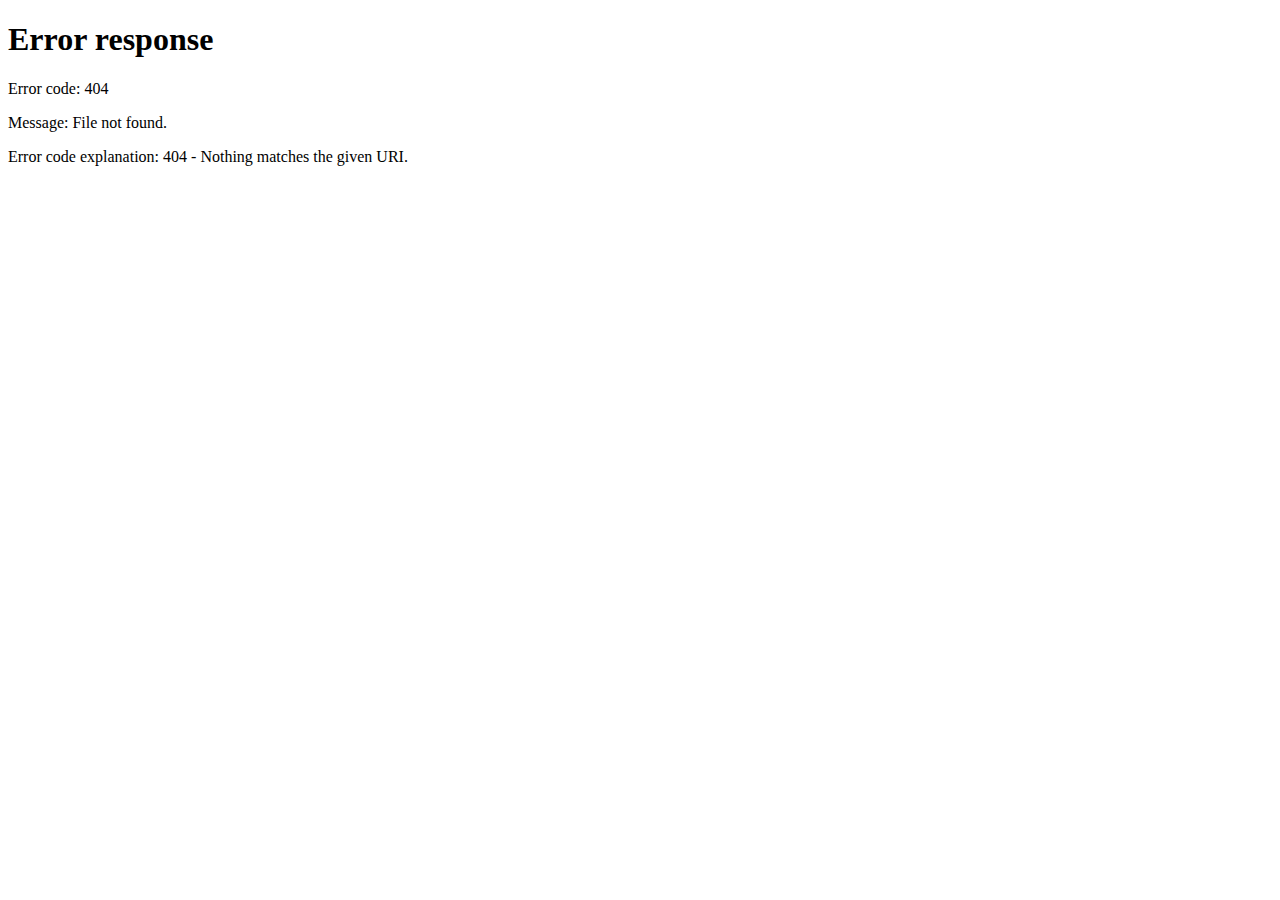
==== commit e98e4dd0: "Merge remote-tracking branch 'origin/master'" ====
--- a/src/main/webapp/index.html
+++ b/src/main/webapp/index.html
@@ -1,50 +1,22 @@
 <!DOCTYPE html>
-<html lang="zh-CN">
+<html lang="en">
 <head>
     <meta charset="utf-8">
-    <meta http-equiv="X-UA-Compatible" content="IE=edge">
-    <meta name="viewport" content="width=device-width, initial-scale=1">
-    <!-- 上述3个meta标签*必须*放在最前面，任何其他内容都*必须*跟随其后！ -->
+    <meta name="viewport" content="width=device-width, initial-scale=1.0, maximum-scale=1.0">
     <meta name="description" content="">
-    <meta name="author" content="Kris">
-    <!-- 国产浏览器 高速模式（即 webkit 内核）-->
-    <meta name="renderer" content="webkit">
-
-    <link rel="shortcut icon" href="resource/images/icon/favicon.ico">
+    <meta name="author" content="ThemeBucket">
+    <link rel="shortcut icon" href="#" type="image/png">
 
     <title>部落方舟</title>
 
-    <!-- style -->
-    <link href="resource/css/style.css" rel="stylesheet">
+    <!-- HTML5 shim and Respond.js IE8 support of HTML5 elements and media queries -->
+    <!--[if lt IE 9]>
+    <script src="resource/js/html5shiv.js"></script>
+    <script src="resource/js/respond.min.js"></script>
+    <![endif]-->
+    <script type="text/javascript">
+        window.location.href = "index";
+    </script>
+</head>
 
-    <!-- HTML5 shim and Respond.js for IE8 support of HTML5 elements and media queries -->
-    <!-- WARNING: Respond.js doesn't work if you view the page via file:// -->
-    <!--[if lt IE 9]>
-    <script src="resource/plugin/html5shiv/3.7.2/html5shiv.min.js"></script>
-    <script src="resource/plugin/respond/1.4.2/respond.min.js"></script>
-    <![endif]-->
-
-</head>
-<body class="sticky-header">
-
-
-<!-- jQuery (necessary for Bootstrap's JavaScript plugins) -->
-<script src="resource/plugin/jquery/1.12.3/jquery-1.12.3.min.js"></script>
-<!-- Include all compiled plugins (below), or include individual files as needed -->
-<script src="resource/plugin/bootstrap/3.3.5/js/bootstrap.min.js"></script>
-<!-- 用于检测用户浏览器的 HTML5 与 CSS3 特性 -->
-<script src="resource/plugin/modernizr/2.8.3/modernizr.custom.min.js"></script>
-
-<script src="resource/js/global.js"></script>
-<script>
-    $(document).ready(function() {
-        var url = "api/usermanage/usercreate";
-        var data;
-        callback = function (data) {
-            alert(data);
-        }
-        fnAjax(url, data, callback);
-    });
-</script>
-</body>
 </html>
